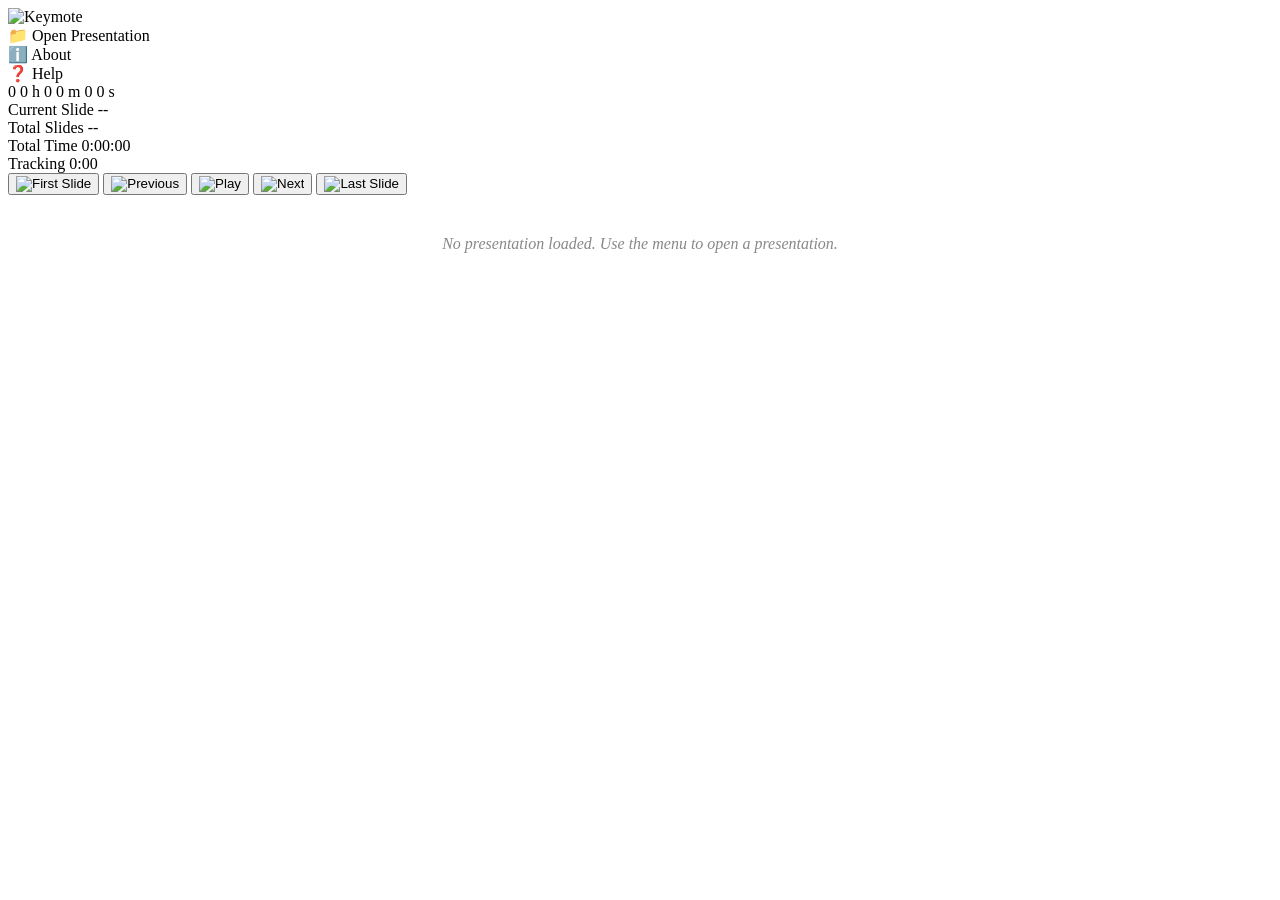
==== templates/index.html @ 112ab84f "Initial commit" ====
<!DOCTYPE html>
<html lang="en">
<head>
    <meta charset="UTF-8">
    <meta name="viewport" content="width=device-width, initial-scale=1.0">
    <title>Keymote Controller</title>
    <link rel="preconnect" href="https://fonts.googleapis.com">
    <link rel="preconnect" href="https://fonts.gstatic.com" crossorigin>
    <link href="https://fonts.googleapis.com/css2?family=Montserrat:wght@300;400;500;600;700&display=swap" rel="stylesheet">
    <link rel="stylesheet" href="static/css/styles.css">
    
    <!-- PWA Manifest -->
    <link rel="manifest" href="{{ url_for('static', filename='manifest.json') }}">
    
    <!-- iOS Safari PWA Meta Tags -->
    <meta name="apple-mobile-web-app-capable" content="yes">
    <meta name="apple-mobile-web-app-status-bar-style" content="black-translucent">
    <meta name="apple-mobile-web-app-title" content="Keymote">
    <meta name="theme-color" content="#FFD700">
    <meta name="msapplication-TileColor" content="#1a1a1a">
    
    <!-- iOS Safari PWA Icons -->
    <link rel="apple-touch-icon" sizes="152x152" href="static/images/icon-152x152.png">
    <link rel="apple-touch-icon" sizes="180x180" href="static/images/icon-180x180.png">
    <link rel="apple-touch-icon" sizes="167x167" href="static/images/icon-167x167.png">
    
    <!-- Favicon -->
    <link rel="icon" type="image/png" sizes="32x32" href="static/images/icon-32x32.png">
    <link rel="icon" type="image/png" sizes="16x16" href="static/images/icon-16x16.png">
</head>
<body>
    <div class="container">
        <!-- Header -->
        <header class="header">
            <div class="hamburger" id="hamburger-menu">
                <span></span>
                <span></span>
                <span></span>
            </div>
            <div class="logo">
                <img src="static/images/keymotelogo.png" alt="Keymote" />
            </div>
            
            <!-- Dropdown Menu -->
            <div class="dropdown-menu" id="dropdown-menu">
                <div class="menu-item" onclick="openPresentation()">
                    <span class="menu-icon">📁</span>
                    <span class="menu-text">Open Presentation</span>
                </div>
                <div class="menu-item" id="stop-presentation-menu" onclick="stopPresentationFromMenu()" style="display: none;">
                    <span class="menu-icon">🛑</span>
                    <span class="menu-text">Stop Presentation</span>
                </div>
                <div class="menu-item" onclick="showAbout()">
                    <span class="menu-icon">ℹ️</span>
                    <span class="menu-text">About</span>
                </div>
                <div class="menu-item" onclick="showHelp()">
                    <span class="menu-icon">❓</span>
                    <span class="menu-text">Help</span>
                </div>
            </div>
        </header>

        <!-- Main Time Display -->
        <div class="time-display">
            <div class="time-numbers">
                <div class="digit-grid">
                    <span class="time-digit gray" id="hours-tens">0</span>
                    <span class="time-digit gray" id="hours-ones">0</span>
                    <span class="time-label gray">h</span>
                    <span class="time-digit green" id="minutes-tens">0</span>
                    <span class="time-digit green" id="minutes-ones">0</span>
                    <span class="time-label green">m</span>
                    <span class="time-digit white" id="seconds-tens">0</span>
                    <span class="time-digit white" id="seconds-ones">0</span>
                    <span class="time-label white">s</span>
                </div>
            </div>
            <div class="time-info-section">
                <div class="time-info">
                    <span class="label yellow">Current Slide</span>
                    <span class="value white" id="current-slide-display">--</span>
                </div>
                <div class="time-info">
                    <span class="label yellow">Total Slides</span>
                    <span class="value white" id="total-slides-display">--</span>
                </div>
                <div class="time-info">
                    <span class="label yellow">Total Time</span>
                    <span class="value white" id="total-time-display">0:00:00</span>
                </div>
                <div class="time-info">
                    <span class="label yellow">Tracking</span>
                    <span class="value white" id="tracking-display">0:00</span>
                </div>
            </div>
        </div>

        <!-- Control Buttons -->
        <div class="controls">
            <button class="control-btn" id="start-btn" onclick="goToFirstSlide()">
                <img src="static/images/start.svg" alt="First Slide" />
            </button>
            <button class="control-btn" id="previous-btn" onclick="previousSlide()">
                <img src="static/images/previous.svg" alt="Previous" />
            </button>
            <button class="control-btn" id="play-pause-btn" onclick="togglePlayPause()">
                <img src="static/images/play.svg" alt="Play" id="play-pause-icon" />
            </button>
            <button class="control-btn" id="next-btn" onclick="nextSlide()">
                <img src="static/images/next.svg" alt="Next" />
            </button>
            <button class="control-btn" id="end-btn" onclick="goToLastSlide()">
                <img src="static/images/end.svg" alt="Last Slide" />
            </button>
        </div>

        <!-- Slide Progress Container -->
        <div class="slides-container" id="slides-container">
            <!-- Slides will be dynamically generated here -->
            <div class="no-presentation-message" id="no-presentation-message" style="text-align: center; padding: 40px; color: #888; font-style: italic;">
                No presentation loaded. Use the menu to open a presentation.
            </div>
        </div>
    </div>

    <!-- Socket.IO for real-time updates -->
    <script src="https://cdnjs.cloudflare.com/ajax/libs/socket.io/4.0.0/socket.io.js"></script>
    
    <script>
        // Global variables
        let currentSlideIndex = 1;
        let totalSlides = 0;
        let timingData = {};
        let socket = null;

        // Timer variables
        let timerInterval = null;
        let presentationStartTime = null;
        let totalElapsedSeconds = 0;
        let isPaused = false;
        let pauseStartTime = null;
        let totalPausedTime = 0;

        // API connection functions
        async function fetchCurrentSlide() {
            try {
                const response = await fetch('/current_slide_number');
                const data = await response.json();
                
                if (data.status === "success" && data.slideNumber !== null && data.slideNumber !== undefined) {
                    const newSlideIndex = parseInt(data.slideNumber);
                    const slideChanged = newSlideIndex !== currentSlideIndex;
                    
                    currentSlideIndex = newSlideIndex;
                    document.getElementById('current-slide-display').textContent = data.slideNumber;
                    updateCurrentSlideHighlight();
                    
                    // Scroll to current slide if it changed
                    if (slideChanged) {
                        scrollToCurrentSlide();
                    }
                } else {
                    // No presentation open - reset current slide
                    currentSlideIndex = 0;
                    document.getElementById('current-slide-display').textContent = '--';
                }
            } catch (error) {
                console.error('Error fetching current slide:', error);
                currentSlideIndex = 0;
                document.getElementById('current-slide-display').textContent = '--';
            }
        }

        async function fetchTotalSlides() {
            try {
                const response = await fetch('/total_slides');
                const data = await response.json();
                
                if (data.status === "success" && data.totalSlides !== null && data.totalSlides !== undefined) {
                    totalSlides = parseInt(data.totalSlides);
                    document.getElementById('total-slides-display').textContent = data.totalSlides;
                } else {
                    totalSlides = 0;
                    document.getElementById('total-slides-display').textContent = '--';
                }
                
                // Update menu visibility whenever total slides changes
                updateMenuVisibility();
            } catch (error) {
                console.error('Error fetching total slides:', error);
                totalSlides = 0;
                document.getElementById('total-slides-display').textContent = '--';
                updateMenuVisibility();
            }
        }

        // Update both slide numbers
        async function updateSlideInfo() {
            await Promise.all([
                fetchCurrentSlide(),
                fetchTotalSlides()
            ]);
        }

        // Reset timer display to 00:00:00
        function resetTimerDisplay() {
            // Reset large digit display
            document.getElementById('hours-tens').textContent = '0';
            document.getElementById('hours-ones').textContent = '0';
            document.getElementById('minutes-tens').textContent = '0';
            document.getElementById('minutes-ones').textContent = '0';
            document.getElementById('seconds-tens').textContent = '0';
            document.getElementById('seconds-ones').textContent = '0';
            
            // Reset time info displays
            document.getElementById('total-time-display').textContent = '0:00:00';
            document.getElementById('tracking-display').textContent = '0:00';
        }

        // Clear slides display
        function clearSlides() {
            const container = document.getElementById('slides-container');
            container.innerHTML = '<div class="no-presentation-message" id="no-presentation-message" style="text-align: center; padding: 40px; color: #888; font-style: italic;">No presentation loaded. Use the menu to open a presentation.</div>';
            
            // Update menu visibility after clearing slides
            updateMenuVisibility();
        }

        // Generate slide elements dynamically
        function generateSlides(slideCount, timings = {}) {
            const container = document.getElementById('slides-container');
            const noMessageElement = document.getElementById('no-presentation-message');
            
            // Remove "no presentation" message
            if (noMessageElement) {
                noMessageElement.remove();
            }
            
            // Clear existing slides
            container.innerHTML = '';
            
            for (let i = 1; i <= slideCount; i++) {
                const slideElement = document.createElement('div');
                slideElement.className = 'slide-progress editable-slide';
                slideElement.id = `slide-${i}`;
                
                // Get timing for this slide (default to 1:00 if not available)
                const slideTimingSeconds = timings[i] || 60;
                const minutes = Math.floor(slideTimingSeconds / 60);
                const seconds = slideTimingSeconds % 60;
                const timeDisplay = `${minutes}:${seconds.toString().padStart(2, '0')}`;
                
                slideElement.innerHTML = `
                    <span class="slide-label">Slide: <span class="slide-number">${i}</span></span>
                    <span class="progress-time editable-time" data-original="${timeDisplay}">${timeDisplay}</span>
                    <button class="edit-icon" onclick="editTime('slide-${i}')">
                        <svg width="20" height="20" viewBox="0 0 24 24" fill="none">
                            <path d="M11 4H4C2.89543 4 2 4.89543 2 6V18C2 19.1046 2.89543 20 4 20H16C17.1046 20 18 19.1046 18 18V11M18.5 2.5C19.3284 1.67157 20.6716 1.67157 21.5 2.5C22.3284 3.32843 22.3284 4.67157 21.5 5.5L12 15L8 16L9 12L18.5 2.5Z" stroke="currentColor" stroke-width="2" stroke-linecap="round" stroke-linejoin="round"/>
                        </svg>
                    </button>
                `;
                
                // Add click handler for navigation to slide
                slideElement.addEventListener('click', function(event) {
                    // Don't trigger navigation if clicking on the edit button
                    if (event.target.closest('.edit-icon')) {
                        return;
                    }
                    
                    // Don't trigger navigation if currently editing time
                    if (slideElement.classList.contains('editing')) {
                        return;
                    }
                    
                    navigateToSlide(i);
                });
                
                // Add cursor pointer style for clickable slides
                slideElement.style.cursor = 'pointer';
                
                container.appendChild(slideElement);
            }
            
            // Update current slide highlight
            updateCurrentSlideHighlight();
            
            // Update menu visibility after generating slides
            updateMenuVisibility();
        }

        // Update current slide highlighting
        function updateCurrentSlideHighlight() {
            // Remove current highlighting
            document.querySelectorAll('.slide-progress').forEach(slide => {
                slide.classList.remove('current-slide');
                const slideNumber = slide.querySelector('.slide-number');
                if (slideNumber) {
                    slideNumber.classList.remove('yellow');
                }
            });
            
            // Add highlighting to current slide
            const currentSlideElement = document.getElementById(`slide-${currentSlideIndex}`);
            if (currentSlideElement) {
                currentSlideElement.classList.add('current-slide');
                const slideNumber = currentSlideElement.querySelector('.slide-number');
                if (slideNumber) {
                    slideNumber.classList.add('yellow');
                }
            }
        }

        // Scroll the current slide to the top of the slides container
        function scrollToCurrentSlide() {
            const currentSlideElement = document.getElementById(`slide-${currentSlideIndex}`);
            const slidesContainer = document.getElementById('slides-container');
            
            if (slidesContainer && currentSlideElement) {
                // Add a small offset so the slide isn't right at the edge
                const topOffset = 8;
                
                // Calculate position using getBoundingClientRect for accurate positioning
                const containerRect = slidesContainer.getBoundingClientRect();
                const slideRect = currentSlideElement.getBoundingClientRect();
                
                // Calculate how far the slide is from the top of the container
                const currentScrollTop = slidesContainer.scrollTop;
                const slideRelativeTop = slideRect.top - containerRect.top;
                
                // Calculate target scroll position to move slide to top of container
                const targetScrollTop = currentScrollTop + slideRelativeTop - topOffset;
                
                // Scroll to position the current slide at the top
                slidesContainer.scrollTo({
                    top: Math.max(0, targetScrollTop),
                    behavior: 'smooth'
                });
                
                console.log(`📜 Scrolled to slide ${currentSlideIndex}:`, {
                    slideId: currentSlideElement.id,
                    currentScrollTop: currentScrollTop,
                    slideRelativeTop: slideRelativeTop,
                    targetScrollTop: targetScrollTop,
                    finalPosition: Math.max(0, targetScrollTop)
                });
            }
        }

        // Load timing file and generate slides
        async function loadTimingFileAndUpdateTotal() {
            try {
                // First, load the slide timings
                const timingResponse = await fetch('/slide_timings/load', {
                    method: 'POST'
                });
                const timingData = await timingResponse.json();
                
                if (timingData.status === 'success') {
                    // Store timing data globally
                    window.timingData = timingData.plannedTimings || {};
                    
                    if (timingData.totalPlannedTime) {
                        // Convert seconds to hours:minutes:seconds format
                        const totalSeconds = timingData.totalPlannedTime;
                        const hours = Math.floor(totalSeconds / 3600);
                        const minutes = Math.floor((totalSeconds % 3600) / 60);
                        const seconds = Math.floor(totalSeconds % 60);
                        
                        const formattedTime = `${hours}:${minutes.toString().padStart(2, '0')}:${seconds.toString().padStart(2, '0')}`;
                        document.getElementById('total-time-display').textContent = formattedTime;
                        
                        console.log(`✅ Loaded timing for ${Object.keys(timingData.plannedTimings || {}).length} slides, total time: ${formattedTime}`);
                    }
                    
                    // If we have slides and timing data, generate slides
                    if (totalSlides > 0) {
                        generateSlides(totalSlides, timingData.plannedTimings || {});
                    }
                } else {
                    console.log('⚠️ No timing data available or error loading timings');
                    document.getElementById('total-time-display').textContent = '0:00:00';
                    window.timingData = {};
                    
                    // If we have slides but no timing data, still generate slides with defaults
                    if (totalSlides > 0) {
                        generateSlides(totalSlides, {});
                    }
                }
            } catch (error) {
                console.error('Error loading timing file:', error);
                document.getElementById('total-time-display').textContent = '0:00:00';
                window.timingData = {};
                
                // If we have slides but timing loading failed, still generate slides
                if (totalSlides > 0) {
                    generateSlides(totalSlides, {});
                }
            }
        }

        // Check if we just returned from opening a presentation
        function checkForNewPresentation() {
            // Check if there's a flag indicating we just opened a presentation
            const urlParams = new URLSearchParams(window.location.search);
            if (urlParams.get('presentation_opened') === 'true') {
                // Reset timer when opening a new presentation
                resetTimer();
                
                // Update slide info and load timing file
                setTimeout(async () => {
                    await updateSlideInfo();
                    await loadTimingFileAndUpdateTotal();
                }, 1000); // Small delay to ensure backend has processed the file
                
                // Remove the parameter from URL without refreshing
                const url = new URL(window.location);
                url.searchParams.delete('presentation_opened');
                window.history.replaceState({}, document.title, url);
            }
        }

        // Hamburger menu functionality
        function toggleMenu() {
            const hamburger = document.getElementById('hamburger-menu');
            const dropdown = document.getElementById('dropdown-menu');
            
            hamburger.classList.toggle('active');
            dropdown.classList.toggle('show');
        }

        // Close menu when clicking outside
        document.addEventListener('click', function(event) {
            const hamburger = document.getElementById('hamburger-menu');
            const dropdown = document.getElementById('dropdown-menu');
            
            if (!hamburger.contains(event.target) && !dropdown.contains(event.target)) {
                hamburger.classList.remove('active');
                dropdown.classList.remove('show');
            }
        });

        // Menu item functions
        function openPresentation() {
            // Close the hamburger menu
            toggleMenu();
            
            // Navigate to the open presentation page
            window.location.href = '/open-presentation';
        }

        async function stopPresentationFromMenu() {
            // Close the hamburger menu
            toggleMenu();
            
            try {
                console.log('🛑 Stopping presentation...');
                await stopPresentation();
                console.log('✅ Presentation stopped from menu');
            } catch (error) {
                console.error('❌ Error stopping presentation from menu:', error);
                alert('Error stopping presentation. Make sure Keynote is running.');
            }
        }

        function showAbout() {
            alert('About Keymote Controller\n\nVersion 1.0\n\nA professional presentation timing and control interface for Keynote presentations.\n\nFeatures:\n• Real-time slide tracking\n• Presentation timing\n• Remote control capabilities\n• Custom slide timing\n• Professional design');
            toggleMenu();
        }

        function showHelp() {
            alert('Keymote Controller Help\n\nHow to use:\n\n1. Open Presentation: Use the menu to select your Keynote file\n2. Current/Total Slides: Shows live slide information\n3. Control Buttons: Navigate through your presentation\n4. Timing: Track your presentation progress\n5. Slide List: View and edit individual slide timings\n6. Click Slides: Click any slide label to jump directly to that slide\n\nTip: Make sure Keynote is running and a presentation is open for live tracking to work.');
            toggleMenu();
        }

        // Update menu visibility based on presentation state
        function updateMenuVisibility() {
            const stopPresentationMenu = document.getElementById('stop-presentation-menu');
            if (stopPresentationMenu) {
                // Show "Stop Presentation" only when presentation is actively running
                if (isPresentationMode && isPlaying) {
                    stopPresentationMenu.style.display = 'block';
                } else {
                    stopPresentationMenu.style.display = 'none';
                }
            }
        }

        // Add functions to window for debugging from browser console
        window.timerDebug = {
            startTimer: startTimer,
            stopTimer: stopTimer,
            resetTimer: resetTimer,
            getTimerState: function() {
                return {
                    timerInterval: !!timerInterval,
                    presentationStartTime: presentationStartTime,
                    totalElapsedSeconds: totalElapsedSeconds,
                    isPaused: isPaused,
                    pauseStartTime: pauseStartTime,
                    totalPausedTime: totalPausedTime,
                    isPresentationMode: isPresentationMode,
                    isPlaying: isPlaying
                };
            }
        };

        // Initialize on page load
        document.addEventListener('DOMContentLoaded', async function() {
            // Initialize UI state
            updatePlayPauseButton();
            
            // Initialize WebSocket connection for real-time updates
            initializeWebSocket();
            
            // Check if we returned from opening a presentation
            checkForNewPresentation();
            
            // Get slide info first
            await updateSlideInfo();
            
            // If we have slides, generate them
            if (totalSlides > 0) {
                await loadTimingFileAndUpdateTotal();
            } else {
                // No presentation loaded, show message
                clearSlides();
            }
            
            // Update every 2 seconds
            setInterval(async () => {
                const oldTotalSlides = totalSlides;
                const oldCurrentSlide = currentSlideIndex;
                await updateSlideInfo();
                
                // Check if presentation was closed (no slides detected)
                if (totalSlides === 0 && (oldTotalSlides > 0 || oldCurrentSlide > 0)) {
                    console.log('📄 Presentation closed detected via polling - resetting UI');
                    
                    // Reset all displays when presentation is closed
                    resetTimer();
                    document.getElementById('total-time-display').textContent = '0:00:00';
                    document.getElementById('tracking-display').textContent = '0:00';
                    
                    // Reset presentation state
                    isPresentationMode = false;
                    isPlaying = false;
                    updatePlayPauseButton();
                    
                    // Clear timing data
                    window.timingData = {};
                    
                    // Clear slides
                    clearSlides();
                }
                // If slide count changed and we have slides, regenerate them
                else if (totalSlides !== oldTotalSlides) {
                    if (totalSlides > 0) {
                        await loadTimingFileAndUpdateTotal();
                    } else {
                        clearSlides();
                        // Also reset Total Time when clearing slides
                        document.getElementById('total-time-display').textContent = '0:00:00';
                        window.timingData = {};
                    }
                }
            }, 2000);
            
            // Add hamburger menu click listener
            document.getElementById('hamburger-menu').addEventListener('click', toggleMenu);
        });

        // Cleanup timer on page unload
        window.addEventListener('beforeunload', function() {
            if (timerInterval) {
                clearInterval(timerInterval);
            }
        });

        // Global state tracking
        let isPresentationMode = false;
        let isPlaying = false;

        // Control button functions
        async function goToFirstSlide() {
            try {
                console.log('⏮️ Going to first slide...');
                const response = await fetch('/goto_slide/1');
                const data = await response.json();
                
                if (data.status === 'success') {
                    console.log('✅ Moved to first slide');
                    // Update will happen automatically via monitoring
                } else {
                    console.error('❌ Failed to go to first slide:', data.message);
                    alert('Failed to go to first slide: ' + (data.message || 'Unknown error'));
                }
            } catch (error) {
                console.error('❌ Error going to first slide:', error);
                alert('Error going to first slide. Make sure Keynote is running.');
            }
        }

        async function goToLastSlide() {
            try {
                console.log('⏭️ Going to last slide...');
                
                // First get the total number of slides
                const totalSlidesResponse = await fetch('/total_slides');
                const totalSlidesData = await totalSlidesResponse.json();
                
                if (totalSlidesData.status !== 'success' || !totalSlidesData.totalSlides) {
                    alert('Could not determine total slides. Make sure a presentation is open.');
                    return;
                }
                
                const lastSlideNumber = totalSlidesData.totalSlides;
                
                // Now go to the last slide
                const response = await fetch(`/goto_slide/${lastSlideNumber}`);
                const data = await response.json();
                
                if (data.status === 'success') {
                    console.log(`✅ Moved to last slide (${lastSlideNumber})`);
                    // Update will happen automatically via monitoring
                } else {
                    console.error('❌ Failed to go to last slide:', data.message);
                    alert('Failed to go to last slide: ' + (data.message || 'Unknown error'));
                }
            } catch (error) {
                console.error('❌ Error going to last slide:', error);
                alert('Error going to last slide. Make sure Keynote is running.');
            }
        }

        // Navigate to a specific slide by clicking on slide label
        async function navigateToSlide(slideNumber) {
            try {
                console.log(`🎯 Navigating to slide ${slideNumber}...`);
                
                // Visual feedback - add a temporary class to show the slide is being selected
                const slideElement = document.getElementById(`slide-${slideNumber}`);
                if (slideElement) {
                    slideElement.classList.add('navigating');
                }
                
                const response = await fetch(`/goto_slide/${slideNumber}`);
                const data = await response.json();
                
                                    if (data.status === 'success') {
                        console.log(`✅ Successfully navigated to slide ${slideNumber}: ${data.message}`);
                        // Update will happen automatically via monitoring/WebSocket
                    } else {
                    console.error(`❌ Failed to navigate to slide ${slideNumber}:`, data.message);
                    alert(`Failed to navigate to slide ${slideNumber}: ` + (data.message || 'Unknown error'));
                }
            } catch (error) {
                console.error(`❌ Error navigating to slide ${slideNumber}:`, error);
                alert(`Error navigating to slide ${slideNumber}. Make sure Keynote is running.`);
            } finally {
                // Remove visual feedback after a short delay
                setTimeout(() => {
                    const slideElement = document.getElementById(`slide-${slideNumber}`);
                    if (slideElement) {
                        slideElement.classList.remove('navigating');
                    }
                }, 500);
            }
        }

        async function nextSlide() {
            try {
                console.log('➡️ Moving to next slide...');
                
                // Check if we know the current slide and total slides
                if (currentSlideIndex >= 1 && totalSlides >= 1) {
                    const nextSlideNumber = currentSlideIndex + 1;
                    
                    // Check if we're already at the last slide
                    if (nextSlideNumber > totalSlides) {
                        console.log('⚠️ Already at the last slide');
                        alert(`Already at the last slide (${totalSlides})`);
                        return;
                    }
                    
                    // Use goto_slide for better control and error handling
                    const response = await fetch(`/goto_slide/${nextSlideNumber}`);
                    const data = await response.json();
                    
                    if (data.status === 'success') {
                        console.log(`✅ Moved to next slide (${nextSlideNumber}): ${data.message}`);
                        // Update will happen automatically via monitoring
                    } else {
                        console.error('❌ Failed to move to next slide:', data.message);
                        alert('Failed to move to next slide: ' + (data.message || 'Unknown error'));
                    }
                } else {
                    // Fallback to the original next_slide endpoint if we don't have slide info
                    console.log('Using fallback next_slide endpoint...');
                    const response = await fetch('/next_slide');
                    const data = await response.json();
                    
                    if (data.status === 'success') {
                        console.log('✅ Moved to next slide');
                        // Update will happen automatically via monitoring
                    } else {
                        console.error('❌ Failed to move to next slide:', data.message);
                        alert('Failed to move to next slide: ' + (data.message || 'Unknown error'));
                    }
                }
            } catch (error) {
                console.error('❌ Error moving to next slide:', error);
                alert('Error moving to next slide. Make sure Keynote is running.');
            }
        }

        async function previousSlide() {
            try {
                console.log('⬅️ Moving to previous slide...');
                
                // Check if we know the current slide and total slides
                if (currentSlideIndex >= 1 && totalSlides >= 1) {
                    const previousSlideNumber = currentSlideIndex - 1;
                    
                    // Check if we're already at the first slide
                    if (previousSlideNumber < 1) {
                        console.log('⚠️ Already at the first slide');
                        alert('Already at the first slide (1)');
                        return;
                    }
                    
                    // Use goto_slide for better control and error handling
                    const response = await fetch(`/goto_slide/${previousSlideNumber}`);
                    const data = await response.json();
                    
                    if (data.status === 'success') {
                        console.log(`✅ Moved to previous slide (${previousSlideNumber}): ${data.message}`);
                        // Update will happen automatically via monitoring
                    } else {
                        console.error('❌ Failed to move to previous slide:', data.message);
                        alert('Failed to move to previous slide: ' + (data.message || 'Unknown error'));
                    }
                } else {
                    // Fallback to the original previous_slide endpoint if we don't have slide info
                    console.log('Using fallback previous_slide endpoint...');
                    const response = await fetch('/previous_slide');
                    const data = await response.json();
                    
                    if (data.status === 'success') {
                        console.log('✅ Moved to previous slide');
                        // Update will happen automatically via monitoring
                    } else {
                        console.error('❌ Failed to move to previous slide:', data.message);
                        alert('Failed to move to previous slide: ' + (data.message || 'Unknown error'));
                    }
                }
            } catch (error) {
                console.error('❌ Error moving to previous slide:', error);
                alert('Error moving to previous slide. Make sure Keynote is running.');
            }
        }

        async function startPresentation() {
            try {
                console.log('🎬 Starting presentation...');
                const response = await fetch('/start_presentation');
                const data = await response.json();
                
                if (data.status === 'success') {
                    isPresentationMode = true;
                    isPlaying = true;
                    updatePlayPauseButton();
                    updateMenuVisibility();
                    
                    // Start the timer
                    startTimer();
                    
                    console.log('✅ Presentation started successfully');
                    
                    // Refresh slide info after starting
                    await updateSlideInfo();
                } else {
                    console.error('❌ Failed to start presentation:', data.message);
                    alert('Failed to start presentation: ' + (data.message || 'Unknown error'));
                }
            } catch (error) {
                console.error('❌ Error starting presentation:', error);
                alert('Error starting presentation. Make sure Keynote is running.');
            }
        }

        async function stopPresentation() {
            try {
                console.log('🛑 Stopping presentation...');
                const response = await fetch('/stop_presentation');
                const data = await response.json();
                
                if (data.status === 'success') {
                    isPresentationMode = false;
                    isPlaying = false;
                    updatePlayPauseButton();
                    updateMenuVisibility();
                    
                    // Stop/pause the timer
                    stopTimer();
                    
                    console.log('✅ Presentation stopped successfully');
                    
                    // Refresh slide info after stopping
                    await updateSlideInfo();
                } else {
                    console.error('❌ Failed to stop presentation:', data.message);
                    alert('Failed to stop presentation: ' + (data.message || 'Unknown error'));
                }
            } catch (error) {
                console.error('❌ Error stopping presentation:', error);
                alert('Error stopping presentation. Make sure Keynote is running.');
            }
        }

        async function togglePlayPause() {
            if (!isPresentationMode) {
                // If not in presentation mode, start it
                await startPresentation();
            } else {
                // In presentation mode, toggle play/pause
                if (isPlaying) {
                    // Currently playing, so pause (stop)
                    await stopPresentation();
                } else {
                    // Currently paused, so play (start)
                    await startPresentation();
                }
            }
        }

        function updatePlayPauseButton() {
            const playPauseIcon = document.getElementById('play-pause-icon');
            const playPauseBtn = document.getElementById('play-pause-btn');
            
            if (isPresentationMode && isPlaying) {
                // Show pause icon when presentation is playing
                playPauseIcon.src = 'static/images/pause.svg';
                playPauseIcon.alt = 'Pause';
                playPauseBtn.title = 'Pause Presentation';
            } else {
                // Show play icon when not playing or not in presentation mode
                playPauseIcon.src = 'static/images/play.svg';
                playPauseIcon.alt = 'Play';
                playPauseBtn.title = 'Start Presentation';
            }
        }

        // WebSocket initialization and event handlers
        function initializeWebSocket() {
            try {
                socket = io();
                
                socket.on('connect', function() {
                    console.log('🔗 Connected to WebSocket server');
                });
                
                socket.on('disconnect', function() {
                    console.log('🔌 Disconnected from WebSocket server');
                });
                
                socket.on('connect_error', function(error) {
                    console.error('❌ WebSocket connection error:', error);
                });
                
                socket.on('slide_changed', function(data) {
                    console.log('📍 Slide changed event:', data);
                    const oldSlideIndex = currentSlideIndex;
                    
                    currentSlideIndex = data.slideNumber;
                    totalSlides = data.totalSlides;
                    
                    // Update UI
                    document.getElementById('current-slide-display').textContent = data.slideNumber;
                    document.getElementById('total-slides-display').textContent = data.totalSlides;
                    updateCurrentSlideHighlight();
                    
                    // Update tracking display if timer is running
                    if (presentationStartTime) {
                        updateTrackingDisplay();
                    }
                    
                    // Scroll to current slide if it actually changed
                    if (oldSlideIndex !== currentSlideIndex) {
                        scrollToCurrentSlide();
                    }
                    
                    // Update presentation state if provided
                    if (data.presentationRunning !== undefined) {
                        isPresentationMode = data.presentationRunning;
                        isPlaying = data.presentationRunning;
                        updatePlayPauseButton();
                    }
                });
                
                socket.on('presentation_started', function(data) {
                    console.log('🎬 Presentation started event:', data);
                    isPresentationMode = true;
                    isPlaying = true;
                    updatePlayPauseButton();
                    updateMenuVisibility();
                    
                    // Start the timer
                    startTimer();
                    
                    // Update current slide if provided
                    if (data.currentSlide) {
                        const oldSlideIndex = currentSlideIndex;
                        currentSlideIndex = data.currentSlide;
                        document.getElementById('current-slide-display').textContent = data.currentSlide;
                        updateCurrentSlideHighlight();
                        
                        // Scroll to current slide if it changed
                        if (oldSlideIndex !== currentSlideIndex) {
                            scrollToCurrentSlide();
                        }
                    }
                });
                
                socket.on('presentation_stopped', function(data) {
                    console.log('🛑 Presentation stopped event:', data);
                    isPresentationMode = false;
                    isPlaying = false;
                    updatePlayPauseButton();
                    updateMenuVisibility();
                    
                    // Stop/pause the timer
                    stopTimer();
                });
                
                socket.on('presentation_closed', function(data) {
                    console.log('📄 Presentation closed event:', data);
                    
                    // Reset presentation state
                    isPresentationMode = false;
                    isPlaying = false;
                    updatePlayPauseButton();
                    
                    // Reset timer and display
                    resetTimer();
                    
                    // Reset slide displays
                    currentSlideIndex = 1;
                    totalSlides = 0;
                    document.getElementById('current-slide-display').textContent = '--';
                    document.getElementById('total-slides-display').textContent = '--';
                    document.getElementById('total-time-display').textContent = '0:00:00'; // Reset Total Time
                    
                    // Clear timing data
                    window.timingData = {};
                    
                    // Clear slides and show no presentation message
                    clearSlides();
                    
                    // Update menu visibility
                    updateMenuVisibility();
                    
                    console.log('✅ UI reset for closed presentation - Total Time set to 0:00:00');
                });
                
                socket.on('monitoring_status', function(data) {
                    console.log('📡 Monitoring status:', data);
                });
                
                // Request to start monitoring when connected
                socket.emit('start_monitoring');
                
            } catch (error) {
                console.error('❌ Failed to initialize WebSocket:', error);
            }
        }

        function editTime(slideId) {
            const slideElement = document.getElementById(slideId);
            const timeElement = slideElement.querySelector('.editable-time');
            const currentTime = timeElement.textContent;
            
            // Add editing class to slide
            slideElement.classList.add('editing');
            
            // Create input element
            const input = document.createElement('input');
            input.type = 'text';
            input.className = 'time-input';
            input.value = currentTime;
            input.maxLength = 5; // For format like "12:34"
            
            // Replace time text with input
            timeElement.style.display = 'none';
            timeElement.parentNode.insertBefore(input, timeElement.nextSibling);
            
            // Focus and select the input
            input.focus();
            input.select();
            
            // Flag to prevent multiple cleanup calls
            let isCleanedUp = false;
            
            // Handle saving the value
            async function saveTime() {
                // Prevent multiple save calls
                if (isCleanedUp) return;
                
                const newTime = input.value.trim();
                const originalTime = timeElement.getAttribute('data-original');
                
                // Basic validation for time format (MM:SS or M:SS)
                if (!newTime.match(/^\d{1,2}:\d{2}$/)) {
                    // Revert to original value if invalid format
                    console.warn('Invalid time format:', newTime);
                    input.value = originalTime;
                    cleanupEdit();
                    return;
                }
                
                // Extract slide number from slideId (format: "slide-N")
                const slideNumber = parseInt(slideId.replace('slide-', ''));
                if (isNaN(slideNumber)) {
                    console.error('Could not parse slide number from:', slideId);
                    cleanupEdit();
                    return;
                }
                
                // Convert time format MM:SS to seconds
                const [minutes, seconds] = newTime.split(':').map(num => parseInt(num));
                const totalSeconds = minutes * 60 + seconds;
                
                // Check if time actually changed
                const [origMinutes, origSeconds] = originalTime.split(':').map(num => parseInt(num));
                const originalTotalSeconds = origMinutes * 60 + origSeconds;
                
                if (totalSeconds === originalTotalSeconds) {
                    // No change, just cleanup
                    cleanupEdit();
                    return;
                }
                
                try {
                    // Call backend API to save the timing
                    const response = await fetch(`/slide_timings/update/${slideNumber}`, {
                        method: 'PUT',
                        headers: {
                            'Content-Type': 'application/json',
                        },
                        body: JSON.stringify({
                            plannedTime: totalSeconds
                        })
                    });
                    
                    const result = await response.json();
                    
                    if (result.status === 'success') {
                        // Update display with new time
                        timeElement.textContent = newTime;
                        timeElement.setAttribute('data-original', newTime);
                        
                        // Update global timing data
                        if (window.timingData) {
                            window.timingData[slideNumber] = totalSeconds;
                        }
                        
                        // Update total time display if available
                        if (result.totalPlannedTime) {
                            const totalSeconds = result.totalPlannedTime;
                            const hours = Math.floor(totalSeconds / 3600);
                            const minutes = Math.floor((totalSeconds % 3600) / 60);
                            const seconds = Math.floor(totalSeconds % 60);
                            
                            const formattedTime = `${hours}:${minutes.toString().padStart(2, '0')}:${seconds.toString().padStart(2, '0')}`;
                            document.getElementById('total-time-display').textContent = formattedTime;
                        }
                        
                        console.log(`✅ Updated slide ${slideNumber} timing to ${newTime} (${totalSeconds}s)`);
                        
                        // Show success feedback briefly
                        slideElement.classList.add('timing-updated');
                        setTimeout(() => {
                            slideElement.classList.remove('timing-updated');
                        }, 1000);
                        
                    } else {
                        console.error('Failed to update timing:', result.message);
                        alert(`Error saving timing: ${result.message}`);
                        // Revert to original value
                        input.value = originalTime;
                    }
                } catch (error) {
                    console.error('Error updating slide timing:', error);
                    alert('Error saving timing. Please try again.');
                    // Revert to original value
                    input.value = originalTime;
                }
                
                cleanupEdit();
            }
            
            // Cancel edit without saving
            function cancelEdit() {
                if (isCleanedUp) return;
                
                // Revert to original value and cancel
                input.value = timeElement.getAttribute('data-original');
                cleanupEdit();
            }
            
            // Clean up function to safely remove elements and reset state
            function cleanupEdit() {
                // Prevent multiple cleanup calls
                if (isCleanedUp) return;
                isCleanedUp = true;
                
                // Remove event listeners first to prevent further calls
                try {
                    input.removeEventListener('blur', saveTime);
                    input.removeEventListener('keydown', handleKeydown);
                } catch (e) {
                    // Event listeners might already be removed
                }
                
                // Safely remove input element
                try {
                    // Check if input still exists in the DOM
                    if (input && document.contains(input)) {
                        if (input.parentNode) {
                            input.parentNode.removeChild(input);
                        }
                    }
                } catch (e) {
                    // Element might already be removed, which is fine
                    console.debug('Input element cleanup handled gracefully:', e.message);
                }
                
                // Restore time element display
                if (timeElement) {
                    timeElement.style.display = '';
                }
                
                // Remove editing class
                if (slideElement) {
                    slideElement.classList.remove('editing');
                }
            }
            
            // Separate keydown handler so we can remove it properly
            function handleKeydown(e) {
                if (e.key === 'Enter') {
                    e.preventDefault();
                    saveTime();
                } else if (e.key === 'Escape') {
                    e.preventDefault();
                    cancelEdit();
                }
            }
            
            // Add event listeners
            input.addEventListener('keydown', handleKeydown);
            input.addEventListener('blur', saveTime);
        }

        // Timer functions
        function startTimer() {
            if (timerInterval) {
                clearInterval(timerInterval);
            }
            
            // If this is a fresh start (not resuming from pause)
            if (!presentationStartTime) {
                presentationStartTime = Date.now();
                totalElapsedSeconds = 0;
                totalPausedTime = 0;
            } else if (isPaused && pauseStartTime) {
                // If resuming from pause, add the paused time to total
                totalPausedTime += Date.now() - pauseStartTime;
                pauseStartTime = null;
            }
            
            isPaused = false;
            
            // Update the timer every second
            timerInterval = setInterval(updateTimerDisplay, 1000);
            
            // Update immediately
            updateTimerDisplay();
            
            console.log('⏱️ Timer started');
        }

        function stopTimer() {
            if (timerInterval) {
                clearInterval(timerInterval);
                timerInterval = null;
            }
            
            if (!isPaused && presentationStartTime) {
                pauseStartTime = Date.now();
                isPaused = true;
            }
            
            console.log('⏸️ Timer paused');
        }

        function resetTimer() {
            if (timerInterval) {
                clearInterval(timerInterval);
                timerInterval = null;
            }
            
            presentationStartTime = null;
            totalElapsedSeconds = 0;
            isPaused = false;
            pauseStartTime = null;
            totalPausedTime = 0;
            
            resetTimerDisplay();
            console.log('🔄 Timer reset');
        }

        function updateTimerDisplay() {
            if (!presentationStartTime) {
                return;
            }
            
            // Calculate total elapsed time in seconds
            const currentTime = Date.now();
            const totalElapsedMs = currentTime - presentationStartTime - totalPausedTime;
            totalElapsedSeconds = Math.floor(totalElapsedMs / 1000);
            
            // Convert to hours, minutes, seconds
            const hours = Math.floor(totalElapsedSeconds / 3600);
            const minutes = Math.floor((totalElapsedSeconds % 3600) / 60);
            const seconds = totalElapsedSeconds % 60;
            
            // Update large digit display
            updateDigitDisplay('hours', hours);
            updateDigitDisplay('minutes', minutes);
            updateDigitDisplay('seconds', seconds);
            
            // Update tracking display (difference from planned time)
            updateTrackingDisplay();
        }

        function updateDigitDisplay(unit, value) {
            const tens = Math.floor(value / 10);
            const ones = value % 10;
            
            const tensElement = document.getElementById(`${unit}-tens`);
            const onesElement = document.getElementById(`${unit}-ones`);
            
            if (tensElement) tensElement.textContent = tens.toString();
            if (onesElement) onesElement.textContent = ones.toString();
            
            // Update colors based on time progression
            updateDigitColors(unit, value);
        }

        function getTrackingStatus() {
            if (!window.timingData || !currentSlideIndex) {
                return 'on_time'; // Default to green if no tracking data
            }
            
            // Calculate expected time up to START of current slide
            let expectedTimeSeconds = 0;
            for (let i = 1; i < currentSlideIndex; i++) {
                expectedTimeSeconds += window.timingData[i] || 60; // Default 1 minute if no timing
            }
            
            // Calculate difference (positive = ahead, negative = behind)
            const differenceSeconds = expectedTimeSeconds - totalElapsedSeconds;
            
            // Determine tracking status
            if (differenceSeconds >= -60) {
                return 'on_time'; // Green - Less than 60 seconds behind, or ahead
            } else if (differenceSeconds >= -120) {
                return 'losing_progress'; // Orange - 60 seconds to 2 minutes behind
            } else {
                return 'off_track'; // Red - More than 2 minutes behind
            }
        }

        function updateDigitColors(unit, value) {
            const tensElement = document.getElementById(`${unit}-tens`);
            const onesElement = document.getElementById(`${unit}-ones`);
            
            if (!tensElement || !onesElement) return;
            
            // Remove existing color classes
            ['gray', 'green', 'white', 'yellow', 'red'].forEach(color => {
                tensElement.classList.remove(color);
                onesElement.classList.remove(color);
            });
            
            // Color logic based on time progression
            if (unit === 'hours') {
                if (value === 0) {
                    tensElement.classList.add('gray');
                    onesElement.classList.add('gray');
                } else {
                    tensElement.classList.add('red');
                    onesElement.classList.add('red');
                }
            } else if (unit === 'minutes') {
                // Use tracking status for minute colors
                const trackingStatus = getTrackingStatus();
                if (trackingStatus === 'on_time') {
                    tensElement.classList.add('green');
                    onesElement.classList.add('green');
                } else if (trackingStatus === 'losing_progress') {
                    tensElement.classList.add('yellow');
                    onesElement.classList.add('yellow');
                } else { // off_track
                    tensElement.classList.add('red');
                    onesElement.classList.add('red');
                }
            } else if (unit === 'seconds') {
                tensElement.classList.add('white');
                onesElement.classList.add('white');
            }
            
            // Update corresponding labels
            updateLabelColors(unit, value);
        }

        function updateLabelColors(unit, value) {
            // Find the label element (it's the third element in each group)
            const labelElements = document.querySelectorAll('.time-label');
            let labelElement = null;
            
            if (unit === 'hours' && labelElements[0]) {
                labelElement = labelElements[0]; // h label
            } else if (unit === 'minutes' && labelElements[1]) {
                labelElement = labelElements[1]; // m label
            } else if (unit === 'seconds' && labelElements[2]) {
                labelElement = labelElements[2]; // s label
            }
            
            if (!labelElement) return;
            
            // Remove existing color classes
            ['gray', 'green', 'white', 'yellow', 'red'].forEach(color => {
                labelElement.classList.remove(color);
            });
            
            // Apply same color logic as digits
            if (unit === 'hours') {
                if (value === 0) {
                    labelElement.classList.add('gray');
                } else {
                    labelElement.classList.add('red');
                }
            } else if (unit === 'minutes') {
                // Use tracking status for minute label colors
                const trackingStatus = getTrackingStatus();
                if (trackingStatus === 'on_time') {
                    labelElement.classList.add('green');
                } else if (trackingStatus === 'losing_progress') {
                    labelElement.classList.add('yellow');
                } else { // off_track
                    labelElement.classList.add('red');
                }
            } else if (unit === 'seconds') {
                labelElement.classList.add('white');
            }
        }

        function updateTrackingDisplay() {
            if (!window.timingData || !currentSlideIndex) {
                document.getElementById('tracking-display').textContent = '0:00';
                return;
            }
            
            // Calculate expected time up to START of current slide
            let expectedTimeSeconds = 0;
            for (let i = 1; i < currentSlideIndex; i++) {
                expectedTimeSeconds += window.timingData[i] || 60; // Default 1 minute if no timing
            }
            
            // Calculate difference (positive = ahead, negative = behind)
            const differenceSeconds = expectedTimeSeconds - totalElapsedSeconds;
            const isAhead = differenceSeconds > 0;
            
            // Format the difference
            const absDifference = Math.abs(differenceSeconds);
            const diffMinutes = Math.floor(absDifference / 60);
            const diffSecondsDisplay = absDifference % 60;
            
            const sign = isAhead ? '+' : '-';
            const formattedDiff = `${sign}${diffMinutes}:${diffSecondsDisplay.toString().padStart(2, '0')}`;
            
            // Update display with appropriate color
            const trackingElement = document.getElementById('tracking-display');
            trackingElement.textContent = formattedDiff;
            
            // Remove existing color classes
            ['green', 'yellow', 'red', 'white'].forEach(color => {
                trackingElement.classList.remove(color);
            });
            
            // Simplified 3-state tracking system
            if (differenceSeconds >= -60) {
                // Less than 60 seconds behind, or ahead of schedule
                trackingElement.classList.add('green'); // On time
            } else if (differenceSeconds >= -120) {
                // 60 seconds to 2 minutes behind schedule
                trackingElement.classList.add('yellow'); // Losing progress
            } else {
                // More than 2 minutes behind schedule
                trackingElement.classList.add('red'); // Off track
            }
        }
    </script>
</body>
</html>
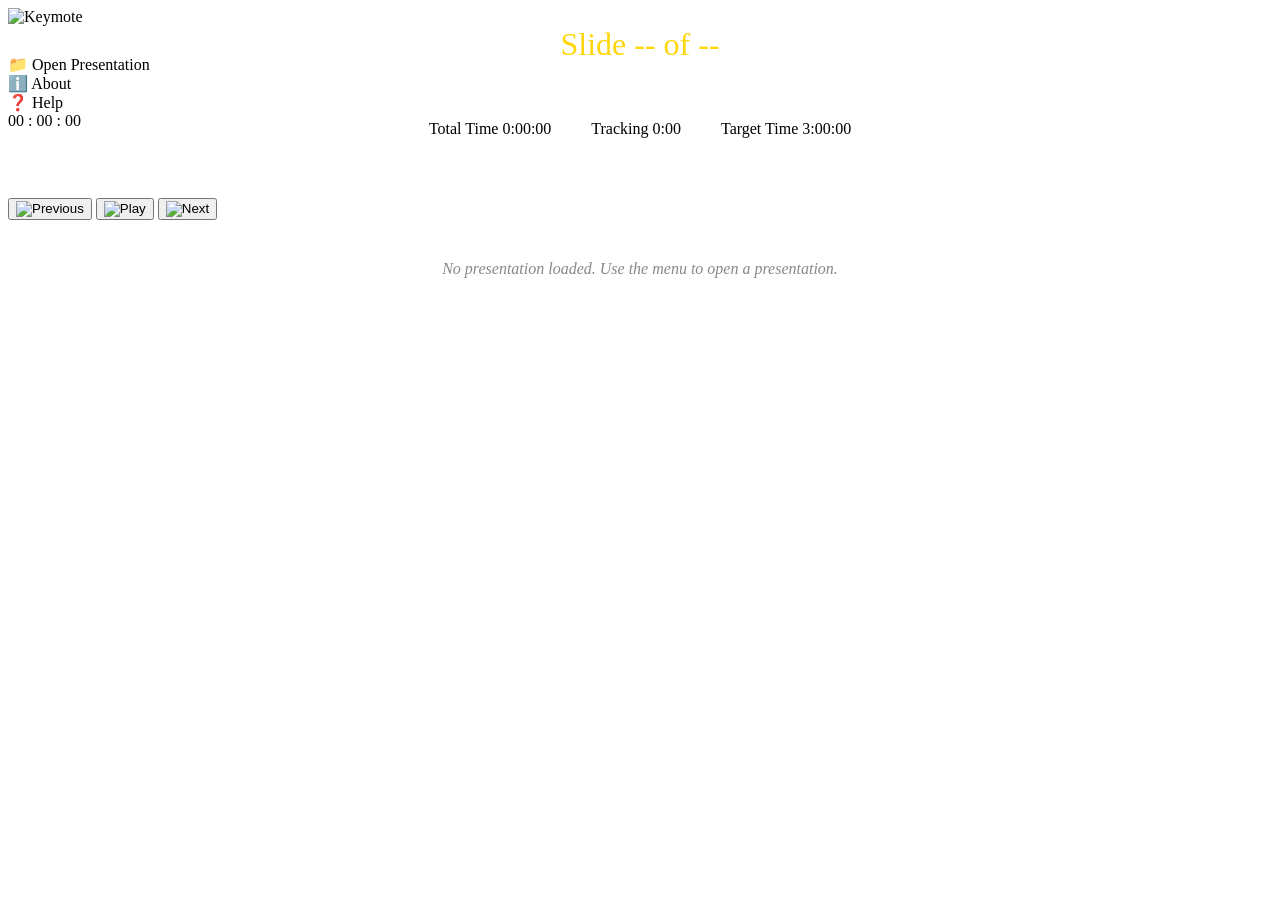
==== commit 387f9247: "UI changes are working well - the entire top timer section has been redesigned" ====
--- a/templates/index.html
+++ b/templates/index.html
@@ -40,52 +40,42 @@
             <div class="logo">
                 <img src="static/images/keymotelogo.png" alt="Keymote" />
             </div>
-            
-            <!-- Dropdown Menu -->
-            <div class="dropdown-menu" id="dropdown-menu">
-                <div class="menu-item" onclick="openPresentation()">
-                    <span class="menu-icon">📁</span>
-                    <span class="menu-text">Open Presentation</span>
-                </div>
-                <div class="menu-item" id="stop-presentation-menu" onclick="stopPresentationFromMenu()" style="display: none;">
-                    <span class="menu-icon">🛑</span>
-                    <span class="menu-text">Stop Presentation</span>
-                </div>
-                <div class="menu-item" onclick="showAbout()">
-                    <span class="menu-icon">ℹ️</span>
-                    <span class="menu-text">About</span>
-                </div>
-                <div class="menu-item" onclick="showHelp()">
-                    <span class="menu-icon">❓</span>
-                    <span class="menu-text">Help</span>
-                </div>
+        </header>
+        <!-- Slide X of Y display -->
+        <div class="slide-of-total" style="text-align:center; font-size: 32px; font-weight: 500; color: #ffd60a; margin-top: 0px; margin-bottom: -8px;">
+            Slide <span id="current-slide-number">--</span> of <span id="total-slide-number">--</span>
+        </div>
+
+        <!-- Dropdown Menu -->
+        <div class="dropdown-menu" id="dropdown-menu">
+            <div class="menu-item" onclick="openPresentation()">
+                <span class="menu-icon">📁</span>
+                <span class="menu-text">Open Presentation</span>
             </div>
-        </header>
+            <div class="menu-item" id="stop-presentation-menu" onclick="stopPresentationFromMenu()" style="display: none;">
+                <span class="menu-icon">🛑</span>
+                <span class="menu-text">Stop Presentation</span>
+            </div>
+            <div class="menu-item" onclick="showAbout()">
+                <span class="menu-icon">ℹ️</span>
+                <span class="menu-text">About</span>
+            </div>
+            <div class="menu-item" onclick="showHelp()">
+                <span class="menu-icon">❓</span>
+                <span class="menu-text">Help</span>
+            </div>
+        </div>
 
         <!-- Main Time Display -->
-        <div class="time-display">
-            <div class="time-numbers">
-                <div class="digit-grid">
-                    <span class="time-digit gray" id="hours-tens">0</span>
-                    <span class="time-digit gray" id="hours-ones">0</span>
-                    <span class="time-label gray">h</span>
-                    <span class="time-digit green" id="minutes-tens">0</span>
-                    <span class="time-digit green" id="minutes-ones">0</span>
-                    <span class="time-label green">m</span>
-                    <span class="time-digit white" id="seconds-tens">0</span>
-                    <span class="time-digit white" id="seconds-ones">0</span>
-                    <span class="time-label white">s</span>
-                </div>
+        <div class="time-display" style="display: block; margin-bottom: 60px; height: auto;">
+            <div class="main-time-numbers">
+                <span id="main-time-hours" class="main-time-hours">00</span>
+                <span class="main-time-colon">:</span>
+                <span id="main-time-minutes" class="main-time-minutes">00</span>
+                <span class="main-time-colon">:</span>
+                <span id="main-time-seconds" class="main-time-seconds">00</span>
             </div>
-            <div class="time-info-section">
-                <div class="time-info">
-                    <span class="label yellow">Current Slide</span>
-                    <span class="value white" id="current-slide-display">--</span>
-                </div>
-                <div class="time-info">
-                    <span class="label yellow">Total Slides</span>
-                    <span class="value white" id="total-slides-display">--</span>
-                </div>
+            <div class="timer-below-info" style="display: flex; justify-content: center; gap: 40px; margin-top: -10px;">
                 <div class="time-info">
                     <span class="label yellow">Total Time</span>
                     <span class="value white" id="total-time-display">0:00:00</span>
@@ -94,26 +84,30 @@
                     <span class="label yellow">Tracking</span>
                     <span class="value white" id="tracking-display">0:00</span>
                 </div>
+                <div class="time-info">
+                    <span class="label yellow">Target Time</span>
+                    <span class="value white" id="target-time-display">3:00:00</span>
+                </div>
             </div>
         </div>
 
         <!-- Control Buttons -->
         <div class="controls">
-            <button class="control-btn" id="start-btn" onclick="goToFirstSlide()">
+            <!--<button class="control-btn" id="start-btn" onclick="goToFirstSlide()">
                 <img src="static/images/start.svg" alt="First Slide" />
-            </button>
+            </button>-->
             <button class="control-btn" id="previous-btn" onclick="previousSlide()">
                 <img src="static/images/previous.svg" alt="Previous" />
             </button>
-            <button class="control-btn" id="play-pause-btn" onclick="togglePlayPause()">
+            <button class="control-btn" id="play-pause-btn">
                 <img src="static/images/play.svg" alt="Play" id="play-pause-icon" />
             </button>
             <button class="control-btn" id="next-btn" onclick="nextSlide()">
                 <img src="static/images/next.svg" alt="Next" />
             </button>
-            <button class="control-btn" id="end-btn" onclick="goToLastSlide()">
+            <!--<button class="control-btn" id="end-btn" onclick="goToLastSlide()">
                 <img src="static/images/end.svg" alt="Last Slide" />
-            </button>
+            </button>-->
         </div>
 
         <!-- Slide Progress Container -->
@@ -135,6 +129,9 @@
         let timingData = {};
         let socket = null;
 
+        // Wake Lock API variable (for non-iOS only)
+        let wakeLock = null;
+
         // Timer variables
         let timerInterval = null;
         let presentationStartTime = null;
@@ -143,55 +140,210 @@
         let pauseStartTime = null;
         let totalPausedTime = 0;
 
-        // API connection functions
+        // Track current slide elapsed time and last update timestamp
+        window.currentSlideElapsed = 0;
+        window.currentSlideElapsedBase = 0;
+        window.currentSlideElapsedTimestamp = null;
+        window.currentSlideElapsedInterval = null;
+
+        // [REFAC] Timer Overhaul: All time tracking is now client-side. Timer state is updated and sent to the server on every change.
+
+        // --- Timer State ---
+        let presentationTimer = {
+            isRunning: false,
+            startTimestamp: null, // Date.now() when started
+            elapsed: 0,           // seconds
+            pausedAt: null,       // Date.now() when paused
+            totalPaused: 0        // ms
+        };
+        let slideTimers = {}; // { [slideIndex]: { elapsed: seconds, startTimestamp: null, isRunning: false, pausedAt: null, totalPaused: 0 } }
+
+        // --- Timer Logic ---
+        function startPresentationTimer() {
+            if (!presentationTimer.isRunning) {
+                presentationTimer.isRunning = true;
+                presentationTimer.startTimestamp = Date.now();
+                if (presentationTimer.pausedAt) {
+                    presentationTimer.totalPaused += Date.now() - presentationTimer.pausedAt;
+                    presentationTimer.pausedAt = null;
+                }
+                updatePresentationTimerUI();
+                requestAnimationFrame(updatePresentationTimerLoop);
+                syncTimerStateToServer();
+            }
+        }
+        function pausePresentationTimer() {
+            if (presentationTimer.isRunning) {
+                presentationTimer.isRunning = false;
+                presentationTimer.pausedAt = Date.now();
+                updatePresentationTimerUI();
+                syncTimerStateToServer();
+            }
+        }
+        function resetPresentationTimer() {
+            presentationTimer = {
+                isRunning: false,
+                startTimestamp: null,
+                elapsed: 0,
+                pausedAt: null,
+                totalPaused: 0
+            };
+            updatePresentationTimerUI();
+            syncTimerStateToServer();
+        }
+        function updatePresentationTimerLoop() {
+            if (presentationTimer.isRunning) {
+                updatePresentationTimerUI();
+                requestAnimationFrame(updatePresentationTimerLoop);
+            }
+        }
+        function updatePresentationTimerUI() {
+            let elapsed = presentationTimer.elapsed;
+            if (presentationTimer.isRunning && presentationTimer.startTimestamp) {
+                elapsed += Math.floor((Date.now() - presentationTimer.startTimestamp - presentationTimer.totalPaused) / 1000);
+            }
+            // Update UI (reuse existing updateDigitDisplay, etc.)
+            // ...
+        }
+
+        // --- Per-Slide Timer Logic ---
+        function startSlideTimer(slideIndex) {
+            if (!slideTimers[slideIndex]) {
+                slideTimers[slideIndex] = { elapsed: 0, startTimestamp: null, isRunning: false, pausedAt: null, totalPaused: 0 };
+            }
+            let timer = slideTimers[slideIndex];
+            if (!timer.isRunning) {
+                timer.isRunning = true;
+                timer.startTimestamp = Date.now();
+                if (timer.pausedAt) {
+                    timer.totalPaused += Date.now() - timer.pausedAt;
+                    timer.pausedAt = null;
+                }
+                updateSlideTimerUI(slideIndex);
+                requestAnimationFrame(() => updateSlideTimerLoop(slideIndex));
+                syncTimerStateToServer();
+            }
+        }
+        function pauseSlideTimer(slideIndex) {
+            let timer = slideTimers[slideIndex];
+            if (timer && timer.isRunning) {
+                timer.isRunning = false;
+                timer.pausedAt = Date.now();
+                updateSlideTimerUI(slideIndex);
+                syncTimerStateToServer();
+            }
+        }
+        function resetSlideTimer(slideIndex) {
+            slideTimers[slideIndex] = { elapsed: 0, startTimestamp: null, isRunning: false, pausedAt: null, totalPaused: 0 };
+            updateSlideTimerUI(slideIndex);
+            syncTimerStateToServer();
+        }
+        function updateSlideTimerLoop(slideIndex) {
+            let timer = slideTimers[slideIndex];
+            if (timer && timer.isRunning) {
+                updateSlideTimerUI(slideIndex);
+                requestAnimationFrame(() => updateSlideTimerLoop(slideIndex));
+            }
+        }
+        function updateSlideTimerUI(slideIndex) {
+            let timer = slideTimers[slideIndex];
+            let elapsed = timer ? timer.elapsed : 0;
+            if (timer && timer.isRunning && timer.startTimestamp) {
+                elapsed += Math.floor((Date.now() - timer.startTimestamp - timer.totalPaused) / 1000);
+            }
+            // Update UI for this slide (reuse updateCurrentSlideElapsedLabel, etc.)
+            // ...
+        }
+
+        // --- Slide Change Handler ---
+        function onSlideChange(newSlideIndex) {
+            // Pause previous slide timer
+            if (slideTimers[currentSlideIndex]) {
+                pauseSlideTimer(currentSlideIndex);
+            }
+            // Start new slide timer
+            startSlideTimer(newSlideIndex);
+            // Update current slide index
+            currentSlideIndex = newSlideIndex;
+            // Sync all timer state
+            syncTimerStateToServer();
+        }
+
+        // --- Timer Sync to Server ---
+        function syncTimerStateToServer() {
+            // Prepare timer state payload
+            const payload = {
+                presentationTimer: {
+                    elapsed: getPresentationElapsed(),
+                    isRunning: presentationTimer.isRunning
+                },
+                slideTimers: Object.fromEntries(Object.entries(slideTimers).map(([idx, t]) => [idx, { elapsed: getSlideElapsed(idx), isRunning: t.isRunning }]))
+            };
+            // Send to server (POST/PUT to /timer_state or similar endpoint)
+            fetch('/timer_state', {
+                method: 'PUT',
+                headers: { 'Content-Type': 'application/json' },
+                body: JSON.stringify(payload)
+            });
+        }
+        function getPresentationElapsed() {
+            let elapsed = presentationTimer.elapsed;
+            if (presentationTimer.isRunning && presentationTimer.startTimestamp) {
+                elapsed += Math.floor((Date.now() - presentationTimer.startTimestamp - presentationTimer.totalPaused) / 1000);
+            }
+            return elapsed;
+        }
+        function getSlideElapsed(slideIndex) {
+            let timer = slideTimers[slideIndex];
+            let elapsed = timer ? timer.elapsed : 0;
+            if (timer && timer.isRunning && timer.startTimestamp) {
+                elapsed += Math.floor((Date.now() - timer.startTimestamp - timer.totalPaused) / 1000);
+            }
+            return elapsed;
+        }
+
+        // Utility to format seconds as M:SS
+        function formatTime(seconds) {
+            const m = Math.floor(seconds / 60);
+            const s = Math.floor(seconds % 60);
+            return `${m}:${s.toString().padStart(2, '0')}`;
+        }
+
+        // Fetch and display current slide number
         async function fetchCurrentSlide() {
             try {
                 const response = await fetch('/current_slide_number');
                 const data = await response.json();
-                
                 if (data.status === "success" && data.slideNumber !== null && data.slideNumber !== undefined) {
-                    const newSlideIndex = parseInt(data.slideNumber);
-                    const slideChanged = newSlideIndex !== currentSlideIndex;
-                    
-                    currentSlideIndex = newSlideIndex;
-                    document.getElementById('current-slide-display').textContent = data.slideNumber;
+                    currentSlideIndex = parseInt(data.slideNumber);
+                    document.getElementById('current-slide-number').textContent = data.slideNumber;
                     updateCurrentSlideHighlight();
-                    
-                    // Scroll to current slide if it changed
-                    if (slideChanged) {
-                        scrollToCurrentSlide();
-                    }
                 } else {
-                    // No presentation open - reset current slide
                     currentSlideIndex = 0;
-                    document.getElementById('current-slide-display').textContent = '--';
+                    document.getElementById('current-slide-number').textContent = '--';
                 }
             } catch (error) {
-                console.error('Error fetching current slide:', error);
                 currentSlideIndex = 0;
-                document.getElementById('current-slide-display').textContent = '--';
-            }
-        }
-
+                document.getElementById('current-slide-number').textContent = '--';
+            }
+        }
+
+        // Fetch and display total slides
         async function fetchTotalSlides() {
             try {
                 const response = await fetch('/total_slides');
                 const data = await response.json();
-                
                 if (data.status === "success" && data.totalSlides !== null && data.totalSlides !== undefined) {
                     totalSlides = parseInt(data.totalSlides);
-                    document.getElementById('total-slides-display').textContent = data.totalSlides;
+                    document.getElementById('total-slide-number').textContent = data.totalSlides;
                 } else {
                     totalSlides = 0;
-                    document.getElementById('total-slides-display').textContent = '--';
-                }
-                
-                // Update menu visibility whenever total slides changes
+                    document.getElementById('total-slide-number').textContent = '--';
+                }
                 updateMenuVisibility();
             } catch (error) {
-                console.error('Error fetching total slides:', error);
                 totalSlides = 0;
-                document.getElementById('total-slides-display').textContent = '--';
+                document.getElementById('total-slide-number').textContent = '--';
                 updateMenuVisibility();
             }
         }
@@ -204,89 +356,74 @@
             ]);
         }
 
-        // Reset timer display to 00:00:00
-        function resetTimerDisplay() {
-            // Reset large digit display
-            document.getElementById('hours-tens').textContent = '0';
-            document.getElementById('hours-ones').textContent = '0';
-            document.getElementById('minutes-tens').textContent = '0';
-            document.getElementById('minutes-ones').textContent = '0';
-            document.getElementById('seconds-tens').textContent = '0';
-            document.getElementById('seconds-ones').textContent = '0';
-            
-            // Reset time info displays
-            document.getElementById('total-time-display').textContent = '0:00:00';
-            document.getElementById('tracking-display').textContent = '0:00';
-        }
-
-        // Clear slides display
-        function clearSlides() {
-            const container = document.getElementById('slides-container');
-            container.innerHTML = '<div class="no-presentation-message" id="no-presentation-message" style="text-align: center; padding: 40px; color: #888; font-style: italic;">No presentation loaded. Use the menu to open a presentation.</div>';
-            
-            // Update menu visibility after clearing slides
-            updateMenuVisibility();
-        }
-
-        // Generate slide elements dynamically
+        // Load planned times and update slide labels and total time
+        async function loadTimingFileAndUpdateTotal() {
+            try {
+                const timingResponse = await fetch('/slide_timings/load', { method: 'POST' });
+                const timingData = await timingResponse.json();
+                if (timingData.status === 'success') {
+                    window.timingData = timingData.plannedTimings || {};
+                    // Calculate and display total planned time
+                    if (timingData.totalPlannedTime) {
+                        const totalSeconds = timingData.totalPlannedTime;
+                        const hours = Math.floor(totalSeconds / 3600);
+                        const minutes = Math.floor((totalSeconds % 3600) / 60);
+                        const seconds = Math.floor(totalSeconds % 60);
+                        const formattedTime = `${hours}:${minutes.toString().padStart(2, '0')}:${seconds.toString().padStart(2, '0')}`;
+                        document.getElementById('total-time-display').textContent = formattedTime;
+                    }
+                    // Generate slides with planned times only
+                    if (totalSlides > 0) {
+                        generateSlides(totalSlides, timingData.plannedTimings || {});
+                    }
+                } else {
+                    document.getElementById('total-time-display').textContent = '0:00:00';
+                    window.timingData = {};
+                    if (totalSlides > 0) {
+                        generateSlides(totalSlides, {});
+                    }
+                }
+            } catch (error) {
+                document.getElementById('total-time-display').textContent = '0:00:00';
+                window.timingData = {};
+                if (totalSlides > 0) {
+                    generateSlides(totalSlides, {});
+                }
+            }
+        }
+
+        // Generate slide elements with planned time only
         function generateSlides(slideCount, timings = {}) {
             const container = document.getElementById('slides-container');
             const noMessageElement = document.getElementById('no-presentation-message');
-            
-            // Remove "no presentation" message
-            if (noMessageElement) {
-                noMessageElement.remove();
-            }
-            
-            // Clear existing slides
+            if (noMessageElement) noMessageElement.remove();
             container.innerHTML = '';
-            
             for (let i = 1; i <= slideCount; i++) {
                 const slideElement = document.createElement('div');
                 slideElement.className = 'slide-progress editable-slide';
                 slideElement.id = `slide-${i}`;
-                
-                // Get timing for this slide (default to 1:00 if not available)
                 const slideTimingSeconds = timings[i] || 60;
-                const minutes = Math.floor(slideTimingSeconds / 60);
-                const seconds = slideTimingSeconds % 60;
-                const timeDisplay = `${minutes}:${seconds.toString().padStart(2, '0')}`;
-                
+                const plannedTimeDisplay = formatTime(slideTimingSeconds);
+                const labelHtml = `<span class="slide-label">Slide <span class="slide-number">${i}</span></span>`;
+                const progressTimeHtml = `<span class="progress-time editable-time"><span class="planned-time">${plannedTimeDisplay}</span></span>`;
                 slideElement.innerHTML = `
-                    <span class="slide-label">Slide: <span class="slide-number">${i}</span></span>
-                    <span class="progress-time editable-time" data-original="${timeDisplay}">${timeDisplay}</span>
+                    ${labelHtml}
+                    ${progressTimeHtml}
                     <button class="edit-icon" onclick="editTime('slide-${i}')">
                         <svg width="20" height="20" viewBox="0 0 24 24" fill="none">
                             <path d="M11 4H4C2.89543 4 2 4.89543 2 6V18C2 19.1046 2.89543 20 4 20H16C17.1046 20 18 19.1046 18 18V11M18.5 2.5C19.3284 1.67157 20.6716 1.67157 21.5 2.5C22.3284 3.32843 22.3284 4.67157 21.5 5.5L12 15L8 16L9 12L18.5 2.5Z" stroke="currentColor" stroke-width="2" stroke-linecap="round" stroke-linejoin="round"/>
                         </svg>
                     </button>
                 `;
-                
-                // Add click handler for navigation to slide
                 slideElement.addEventListener('click', function(event) {
-                    // Don't trigger navigation if clicking on the edit button
-                    if (event.target.closest('.edit-icon')) {
-                        return;
-                    }
-                    
-                    // Don't trigger navigation if currently editing time
-                    if (slideElement.classList.contains('editing')) {
-                        return;
-                    }
-                    
+                    if (event.target.closest('.edit-icon')) return;
+                    if (slideElement.classList.contains('editing')) return;
                     navigateToSlide(i);
                 });
-                
-                // Add cursor pointer style for clickable slides
                 slideElement.style.cursor = 'pointer';
-                
                 container.appendChild(slideElement);
             }
-            
-            // Update current slide highlight
             updateCurrentSlideHighlight();
-            
-            // Update menu visibility after generating slides
             updateMenuVisibility();
         }
 
@@ -345,58 +482,6 @@
                     targetScrollTop: targetScrollTop,
                     finalPosition: Math.max(0, targetScrollTop)
                 });
-            }
-        }
-
-        // Load timing file and generate slides
-        async function loadTimingFileAndUpdateTotal() {
-            try {
-                // First, load the slide timings
-                const timingResponse = await fetch('/slide_timings/load', {
-                    method: 'POST'
-                });
-                const timingData = await timingResponse.json();
-                
-                if (timingData.status === 'success') {
-                    // Store timing data globally
-                    window.timingData = timingData.plannedTimings || {};
-                    
-                    if (timingData.totalPlannedTime) {
-                        // Convert seconds to hours:minutes:seconds format
-                        const totalSeconds = timingData.totalPlannedTime;
-                        const hours = Math.floor(totalSeconds / 3600);
-                        const minutes = Math.floor((totalSeconds % 3600) / 60);
-                        const seconds = Math.floor(totalSeconds % 60);
-                        
-                        const formattedTime = `${hours}:${minutes.toString().padStart(2, '0')}:${seconds.toString().padStart(2, '0')}`;
-                        document.getElementById('total-time-display').textContent = formattedTime;
-                        
-                        console.log(`✅ Loaded timing for ${Object.keys(timingData.plannedTimings || {}).length} slides, total time: ${formattedTime}`);
-                    }
-                    
-                    // If we have slides and timing data, generate slides
-                    if (totalSlides > 0) {
-                        generateSlides(totalSlides, timingData.plannedTimings || {});
-                    }
-                } else {
-                    console.log('⚠️ No timing data available or error loading timings');
-                    document.getElementById('total-time-display').textContent = '0:00:00';
-                    window.timingData = {};
-                    
-                    // If we have slides but no timing data, still generate slides with defaults
-                    if (totalSlides > 0) {
-                        generateSlides(totalSlides, {});
-                    }
-                }
-            } catch (error) {
-                console.error('Error loading timing file:', error);
-                document.getElementById('total-time-display').textContent = '0:00:00';
-                window.timingData = {};
-                
-                // If we have slides but timing loading failed, still generate slides
-                if (totalSlides > 0) {
-                    generateSlides(totalSlides, {});
-                }
             }
         }
 
@@ -509,7 +594,6 @@
         // Initialize on page load
         document.addEventListener('DOMContentLoaded', async function() {
             // Initialize UI state
-            updatePlayPauseButton();
             
             // Initialize WebSocket connection for real-time updates
             initializeWebSocket();
@@ -546,7 +630,6 @@
                     // Reset presentation state
                     isPresentationMode = false;
                     isPlaying = false;
-                    updatePlayPauseButton();
                     
                     // Clear timing data
                     window.timingData = {};
@@ -569,6 +652,56 @@
             
             // Add hamburger menu click listener
             document.getElementById('hamburger-menu').addEventListener('click', toggleMenu);
+
+            // Add play/pause toggle logic for the Play button
+            async function togglePlayPause() {
+                const playPauseIcon = document.getElementById('play-pause-icon');
+                if (!isPresentationMode || !isPlaying) {
+                    // Not in presentation mode: start presentation via backend
+                    try {
+                        const response = await fetch('/start_presentation');
+                        const data = await response.json();
+                        if (data.status === 'success') {
+                            if (playPauseIcon) playPauseIcon.src = 'static/images/pause.svg';
+                        } else {
+                            alert('Failed to start presentation: ' + (data.message || 'Unknown error'));
+                            if (playPauseIcon) playPauseIcon.src = 'static/images/play.svg';
+                        }
+                    } catch (error) {
+                        alert('Error starting presentation. Make sure Keynote is running.');
+                        if (playPauseIcon) playPauseIcon.src = 'static/images/play.svg';
+                    }
+                } else {
+                    // Presentation is running: stop presentation via backend
+                    try {
+                        const response = await fetch('/stop_presentation');
+                        const data = await response.json();
+                        if (data.status === 'success') {
+                            // Backend will emit presentation_stopped event, which will update UI and timers
+                            if (playPauseIcon) playPauseIcon.src = 'static/images/play.svg';
+                        } else {
+                            alert('Failed to stop presentation: ' + (data.message || 'Unknown error'));
+                            // Fallback: pause timers locally
+                            pausePresentationTimer();
+                            if (slideTimers[currentSlideIndex]) {
+                                pauseSlideTimer(currentSlideIndex);
+                            }
+                            if (playPauseIcon) playPauseIcon.src = 'static/images/play.svg';
+                        }
+                    } catch (error) {
+                        alert('Error stopping presentation. Make sure Keynote is running.');
+                        // Fallback: pause timers locally
+                        pausePresentationTimer();
+                        if (slideTimers[currentSlideIndex]) {
+                            pauseSlideTimer(currentSlideIndex);
+                        }
+                        if (playPauseIcon) playPauseIcon.src = 'static/images/play.svg';
+                    }
+                }
+            }
+
+            // Add play/pause button event listener
+            document.getElementById('play-pause-btn').addEventListener('click', togglePlayPause);
         });
 
         // Cleanup timer on page unload
@@ -648,10 +781,10 @@
                 const response = await fetch(`/goto_slide/${slideNumber}`);
                 const data = await response.json();
                 
-                                    if (data.status === 'success') {
-                        console.log(`✅ Successfully navigated to slide ${slideNumber}: ${data.message}`);
-                        // Update will happen automatically via monitoring/WebSocket
-                    } else {
+                if (data.status === 'success') {
+                    console.log(`✅ Successfully navigated to slide ${slideNumber}: ${data.message}`);
+                    // Update will happen automatically via monitoring/WebSocket
+                } else {
                     console.error(`❌ Failed to navigate to slide ${slideNumber}:`, data.message);
                     alert(`Failed to navigate to slide ${slideNumber}: ` + (data.message || 'Unknown error'));
                 }
@@ -761,97 +894,6 @@
             }
         }
 
-        async function startPresentation() {
-            try {
-                console.log('🎬 Starting presentation...');
-                const response = await fetch('/start_presentation');
-                const data = await response.json();
-                
-                if (data.status === 'success') {
-                    isPresentationMode = true;
-                    isPlaying = true;
-                    updatePlayPauseButton();
-                    updateMenuVisibility();
-                    
-                    // Start the timer
-                    startTimer();
-                    
-                    console.log('✅ Presentation started successfully');
-                    
-                    // Refresh slide info after starting
-                    await updateSlideInfo();
-                } else {
-                    console.error('❌ Failed to start presentation:', data.message);
-                    alert('Failed to start presentation: ' + (data.message || 'Unknown error'));
-                }
-            } catch (error) {
-                console.error('❌ Error starting presentation:', error);
-                alert('Error starting presentation. Make sure Keynote is running.');
-            }
-        }
-
-        async function stopPresentation() {
-            try {
-                console.log('🛑 Stopping presentation...');
-                const response = await fetch('/stop_presentation');
-                const data = await response.json();
-                
-                if (data.status === 'success') {
-                    isPresentationMode = false;
-                    isPlaying = false;
-                    updatePlayPauseButton();
-                    updateMenuVisibility();
-                    
-                    // Stop/pause the timer
-                    stopTimer();
-                    
-                    console.log('✅ Presentation stopped successfully');
-                    
-                    // Refresh slide info after stopping
-                    await updateSlideInfo();
-                } else {
-                    console.error('❌ Failed to stop presentation:', data.message);
-                    alert('Failed to stop presentation: ' + (data.message || 'Unknown error'));
-                }
-            } catch (error) {
-                console.error('❌ Error stopping presentation:', error);
-                alert('Error stopping presentation. Make sure Keynote is running.');
-            }
-        }
-
-        async function togglePlayPause() {
-            if (!isPresentationMode) {
-                // If not in presentation mode, start it
-                await startPresentation();
-            } else {
-                // In presentation mode, toggle play/pause
-                if (isPlaying) {
-                    // Currently playing, so pause (stop)
-                    await stopPresentation();
-                } else {
-                    // Currently paused, so play (start)
-                    await startPresentation();
-                }
-            }
-        }
-
-        function updatePlayPauseButton() {
-            const playPauseIcon = document.getElementById('play-pause-icon');
-            const playPauseBtn = document.getElementById('play-pause-btn');
-            
-            if (isPresentationMode && isPlaying) {
-                // Show pause icon when presentation is playing
-                playPauseIcon.src = 'static/images/pause.svg';
-                playPauseIcon.alt = 'Pause';
-                playPauseBtn.title = 'Pause Presentation';
-            } else {
-                // Show play icon when not playing or not in presentation mode
-                playPauseIcon.src = 'static/images/play.svg';
-                playPauseIcon.alt = 'Play';
-                playPauseBtn.title = 'Start Presentation';
-            }
-        }
-
         // WebSocket initialization and event handlers
         function initializeWebSocket() {
             try {
@@ -877,8 +919,8 @@
                     totalSlides = data.totalSlides;
                     
                     // Update UI
-                    document.getElementById('current-slide-display').textContent = data.slideNumber;
-                    document.getElementById('total-slides-display').textContent = data.totalSlides;
+                    document.getElementById('current-slide-number').textContent = data.slideNumber;
+                    document.getElementById('total-slide-number').textContent = data.totalSlides;
                     updateCurrentSlideHighlight();
                     
                     // Update tracking display if timer is running
@@ -895,7 +937,6 @@
                     if (data.presentationRunning !== undefined) {
                         isPresentationMode = data.presentationRunning;
                         isPlaying = data.presentationRunning;
-                        updatePlayPauseButton();
                     }
                 });
                 
@@ -903,7 +944,6 @@
                     console.log('🎬 Presentation started event:', data);
                     isPresentationMode = true;
                     isPlaying = true;
-                    updatePlayPauseButton();
                     updateMenuVisibility();
                     
                     // Start the timer
@@ -913,7 +953,7 @@
                     if (data.currentSlide) {
                         const oldSlideIndex = currentSlideIndex;
                         currentSlideIndex = data.currentSlide;
-                        document.getElementById('current-slide-display').textContent = data.currentSlide;
+                        document.getElementById('current-slide-number').textContent = data.currentSlide;
                         updateCurrentSlideHighlight();
                         
                         // Scroll to current slide if it changed
@@ -927,8 +967,6 @@
                     console.log('🛑 Presentation stopped event:', data);
                     isPresentationMode = false;
                     isPlaying = false;
-                    updatePlayPauseButton();
-                    updateMenuVisibility();
                     
                     // Stop/pause the timer
                     stopTimer();
@@ -940,7 +978,6 @@
                     // Reset presentation state
                     isPresentationMode = false;
                     isPlaying = false;
-                    updatePlayPauseButton();
                     
                     // Reset timer and display
                     resetTimer();
@@ -948,8 +985,8 @@
                     // Reset slide displays
                     currentSlideIndex = 1;
                     totalSlides = 0;
-                    document.getElementById('current-slide-display').textContent = '--';
-                    document.getElementById('total-slides-display').textContent = '--';
+                    document.getElementById('current-slide-number').textContent = '--';
+                    document.getElementById('total-slide-number').textContent = '--';
                     document.getElementById('total-time-display').textContent = '0:00:00'; // Reset Total Time
                     
                     // Clear timing data
@@ -979,37 +1016,32 @@
         function editTime(slideId) {
             const slideElement = document.getElementById(slideId);
             const timeElement = slideElement.querySelector('.editable-time');
-            const currentTime = timeElement.textContent;
-            
+            // Robustly get the planned time for editing
+            let plannedTimeSpan = timeElement.querySelector('.planned-time');
+            let currentTime = plannedTimeSpan ? plannedTimeSpan.textContent : timeElement.textContent.trim();
             // Add editing class to slide
             slideElement.classList.add('editing');
-            
             // Create input element
             const input = document.createElement('input');
             input.type = 'text';
             input.className = 'time-input';
             input.value = currentTime;
             input.maxLength = 5; // For format like "12:34"
-            
             // Replace time text with input
             timeElement.style.display = 'none';
             timeElement.parentNode.insertBefore(input, timeElement.nextSibling);
-            
             // Focus and select the input
             input.focus();
             input.select();
-            
             // Flag to prevent multiple cleanup calls
             let isCleanedUp = false;
-            
             // Handle saving the value
             async function saveTime() {
-                // Prevent multiple save calls
                 if (isCleanedUp) return;
-                
                 const newTime = input.value.trim();
-                const originalTime = timeElement.getAttribute('data-original');
-                
+                // Always use the .planned-time span for originalTime if present
+                let plannedTimeSpan = timeElement.querySelector('.planned-time');
+                let originalTime = plannedTimeSpan ? plannedTimeSpan.textContent : timeElement.getAttribute('data-original') || timeElement.textContent.trim();
                 // Basic validation for time format (MM:SS or M:SS)
                 if (!newTime.match(/^\d{1,2}:\d{2}$/)) {
                     // Revert to original value if invalid format
@@ -1018,7 +1050,6 @@
                     cleanupEdit();
                     return;
                 }
-                
                 // Extract slide number from slideId (format: "slide-N")
                 const slideNumber = parseInt(slideId.replace('slide-', ''));
                 if (isNaN(slideNumber)) {
@@ -1026,23 +1057,19 @@
                     cleanupEdit();
                     return;
                 }
-                
                 // Convert time format MM:SS to seconds
                 const [minutes, seconds] = newTime.split(':').map(num => parseInt(num));
                 const totalSeconds = minutes * 60 + seconds;
-                
                 // Check if time actually changed
-                const [origMinutes, origSeconds] = originalTime.split(':').map(num => parseInt(num));
-                const originalTotalSeconds = origMinutes * 60 + origSeconds;
-                
-                if (totalSeconds === originalTotalSeconds) {
-                    // No change, just cleanup
-                    cleanupEdit();
-                    return;
-                }
-                
+                if (originalTime) {
+                    const [origMinutes, origSeconds] = originalTime.split(':').map(num => parseInt(num));
+                    const originalTotalSeconds = origMinutes * 60 + origSeconds;
+                    if (totalSeconds === originalTotalSeconds) {
+                        cleanupEdit();
+                        return;
+                    }
+                }
                 try {
-                    // Call backend API to save the timing
                     const response = await fetch(`/slide_timings/update/${slideNumber}`, {
                         method: 'PUT',
                         headers: {
@@ -1052,54 +1079,44 @@
                             plannedTime: totalSeconds
                         })
                     });
-                    
                     const result = await response.json();
-                    
                     if (result.status === 'success') {
-                        // Update display with new time
-                        timeElement.textContent = newTime;
+                        // Update only the .planned-time span if present
+                        let plannedTimeSpan = timeElement.querySelector('.planned-time');
+                        if (plannedTimeSpan) {
+                            plannedTimeSpan.textContent = newTime;
+                        } else {
+                            timeElement.textContent = newTime;
+                        }
                         timeElement.setAttribute('data-original', newTime);
-                        
-                        // Update global timing data
                         if (window.timingData) {
                             window.timingData[slideNumber] = totalSeconds;
                         }
-                        
-                        // Update total time display if available
                         if (result.totalPlannedTime) {
                             const totalSeconds = result.totalPlannedTime;
                             const hours = Math.floor(totalSeconds / 3600);
                             const minutes = Math.floor((totalSeconds % 3600) / 60);
                             const seconds = Math.floor(totalSeconds % 60);
-                            
                             const formattedTime = `${hours}:${minutes.toString().padStart(2, '0')}:${seconds.toString().padStart(2, '0')}`;
                             document.getElementById('total-time-display').textContent = formattedTime;
                         }
-                        
                         console.log(`✅ Updated slide ${slideNumber} timing to ${newTime} (${totalSeconds}s)`);
-                        
-                        // Show success feedback briefly
                         slideElement.classList.add('timing-updated');
                         setTimeout(() => {
                             slideElement.classList.remove('timing-updated');
                         }, 1000);
-                        
                     } else {
                         console.error('Failed to update timing:', result.message);
                         alert(`Error saving timing: ${result.message}`);
-                        // Revert to original value
                         input.value = originalTime;
                     }
                 } catch (error) {
                     console.error('Error updating slide timing:', error);
                     alert('Error saving timing. Please try again.');
-                    // Revert to original value
                     input.value = originalTime;
                 }
-                
                 cleanupEdit();
             }
-            
             // Cancel edit without saving
             function cancelEdit() {
                 if (isCleanedUp) return;
@@ -1217,7 +1234,6 @@
             pauseStartTime = null;
             totalPausedTime = 0;
             
-            resetTimerDisplay();
             console.log('🔄 Timer reset');
         }
 
@@ -1225,38 +1241,29 @@
             if (!presentationStartTime) {
                 return;
             }
-            
             // Calculate total elapsed time in seconds
             const currentTime = Date.now();
             const totalElapsedMs = currentTime - presentationStartTime - totalPausedTime;
             totalElapsedSeconds = Math.floor(totalElapsedMs / 1000);
-            
             // Convert to hours, minutes, seconds
             const hours = Math.floor(totalElapsedSeconds / 3600);
             const minutes = Math.floor((totalElapsedSeconds % 3600) / 60);
             const seconds = totalElapsedSeconds % 60;
-            
-            // Update large digit display
-            updateDigitDisplay('hours', hours);
-            updateDigitDisplay('minutes', minutes);
-            updateDigitDisplay('seconds', seconds);
-            
+            // Update new main time display
+            const mainTimeDisplay = document.getElementById('main-time-hours');
+            if (mainTimeDisplay) {
+                mainTimeDisplay.textContent = hours.toString().padStart(2, '0');
+            }
+            const mainTimeMinutes = document.getElementById('main-time-minutes');
+            if (mainTimeMinutes) {
+                mainTimeMinutes.textContent = minutes.toString().padStart(2, '0');
+            }
+            const mainTimeSeconds = document.getElementById('main-time-seconds');
+            if (mainTimeSeconds) {
+                mainTimeSeconds.textContent = seconds.toString().padStart(2, '0');
+            }
             // Update tracking display (difference from planned time)
             updateTrackingDisplay();
-        }
-
-        function updateDigitDisplay(unit, value) {
-            const tens = Math.floor(value / 10);
-            const ones = value % 10;
-            
-            const tensElement = document.getElementById(`${unit}-tens`);
-            const onesElement = document.getElementById(`${unit}-ones`);
-            
-            if (tensElement) tensElement.textContent = tens.toString();
-            if (onesElement) onesElement.textContent = ones.toString();
-            
-            // Update colors based on time progression
-            updateDigitColors(unit, value);
         }
 
         function getTrackingStatus() {
@@ -1280,91 +1287,6 @@
                 return 'losing_progress'; // Orange - 60 seconds to 2 minutes behind
             } else {
                 return 'off_track'; // Red - More than 2 minutes behind
-            }
-        }
-
-        function updateDigitColors(unit, value) {
-            const tensElement = document.getElementById(`${unit}-tens`);
-            const onesElement = document.getElementById(`${unit}-ones`);
-            
-            if (!tensElement || !onesElement) return;
-            
-            // Remove existing color classes
-            ['gray', 'green', 'white', 'yellow', 'red'].forEach(color => {
-                tensElement.classList.remove(color);
-                onesElement.classList.remove(color);
-            });
-            
-            // Color logic based on time progression
-            if (unit === 'hours') {
-                if (value === 0) {
-                    tensElement.classList.add('gray');
-                    onesElement.classList.add('gray');
-                } else {
-                    tensElement.classList.add('red');
-                    onesElement.classList.add('red');
-                }
-            } else if (unit === 'minutes') {
-                // Use tracking status for minute colors
-                const trackingStatus = getTrackingStatus();
-                if (trackingStatus === 'on_time') {
-                    tensElement.classList.add('green');
-                    onesElement.classList.add('green');
-                } else if (trackingStatus === 'losing_progress') {
-                    tensElement.classList.add('yellow');
-                    onesElement.classList.add('yellow');
-                } else { // off_track
-                    tensElement.classList.add('red');
-                    onesElement.classList.add('red');
-                }
-            } else if (unit === 'seconds') {
-                tensElement.classList.add('white');
-                onesElement.classList.add('white');
-            }
-            
-            // Update corresponding labels
-            updateLabelColors(unit, value);
-        }
-
-        function updateLabelColors(unit, value) {
-            // Find the label element (it's the third element in each group)
-            const labelElements = document.querySelectorAll('.time-label');
-            let labelElement = null;
-            
-            if (unit === 'hours' && labelElements[0]) {
-                labelElement = labelElements[0]; // h label
-            } else if (unit === 'minutes' && labelElements[1]) {
-                labelElement = labelElements[1]; // m label
-            } else if (unit === 'seconds' && labelElements[2]) {
-                labelElement = labelElements[2]; // s label
-            }
-            
-            if (!labelElement) return;
-            
-            // Remove existing color classes
-            ['gray', 'green', 'white', 'yellow', 'red'].forEach(color => {
-                labelElement.classList.remove(color);
-            });
-            
-            // Apply same color logic as digits
-            if (unit === 'hours') {
-                if (value === 0) {
-                    labelElement.classList.add('gray');
-                } else {
-                    labelElement.classList.add('red');
-                }
-            } else if (unit === 'minutes') {
-                // Use tracking status for minute label colors
-                const trackingStatus = getTrackingStatus();
-                if (trackingStatus === 'on_time') {
-                    labelElement.classList.add('green');
-                } else if (trackingStatus === 'losing_progress') {
-                    labelElement.classList.add('yellow');
-                } else { // off_track
-                    labelElement.classList.add('red');
-                }
-            } else if (unit === 'seconds') {
-                labelElement.classList.add('white');
             }
         }
 
@@ -1413,6 +1335,30 @@
                 trackingElement.classList.add('red'); // Off track
             }
         }
+
+        // Re-acquire wake lock if page becomes visible again and presentation is running
+        document.addEventListener('visibilitychange', async () => {
+            if (document.visibilityState === 'visible' && isPresentationMode && isPlaying) {
+            }
+        });
+
+        // Utility to clear slides and show the no-presentation message
+        function clearSlides() {
+            const container = document.getElementById('slides-container');
+            if (container) {
+                container.innerHTML = '';
+                // Add the no-presentation message back in
+                const noMessage = document.createElement('div');
+                noMessage.className = 'no-presentation-message';
+                noMessage.id = 'no-presentation-message';
+                noMessage.style.textAlign = 'center';
+                noMessage.style.padding = '40px';
+                noMessage.style.color = '#888';
+                noMessage.style.fontStyle = 'italic';
+                noMessage.textContent = 'No presentation loaded. Use the menu to open a presentation.';
+                container.appendChild(noMessage);
+            }
+        }
     </script>
 </body>
 </html> 
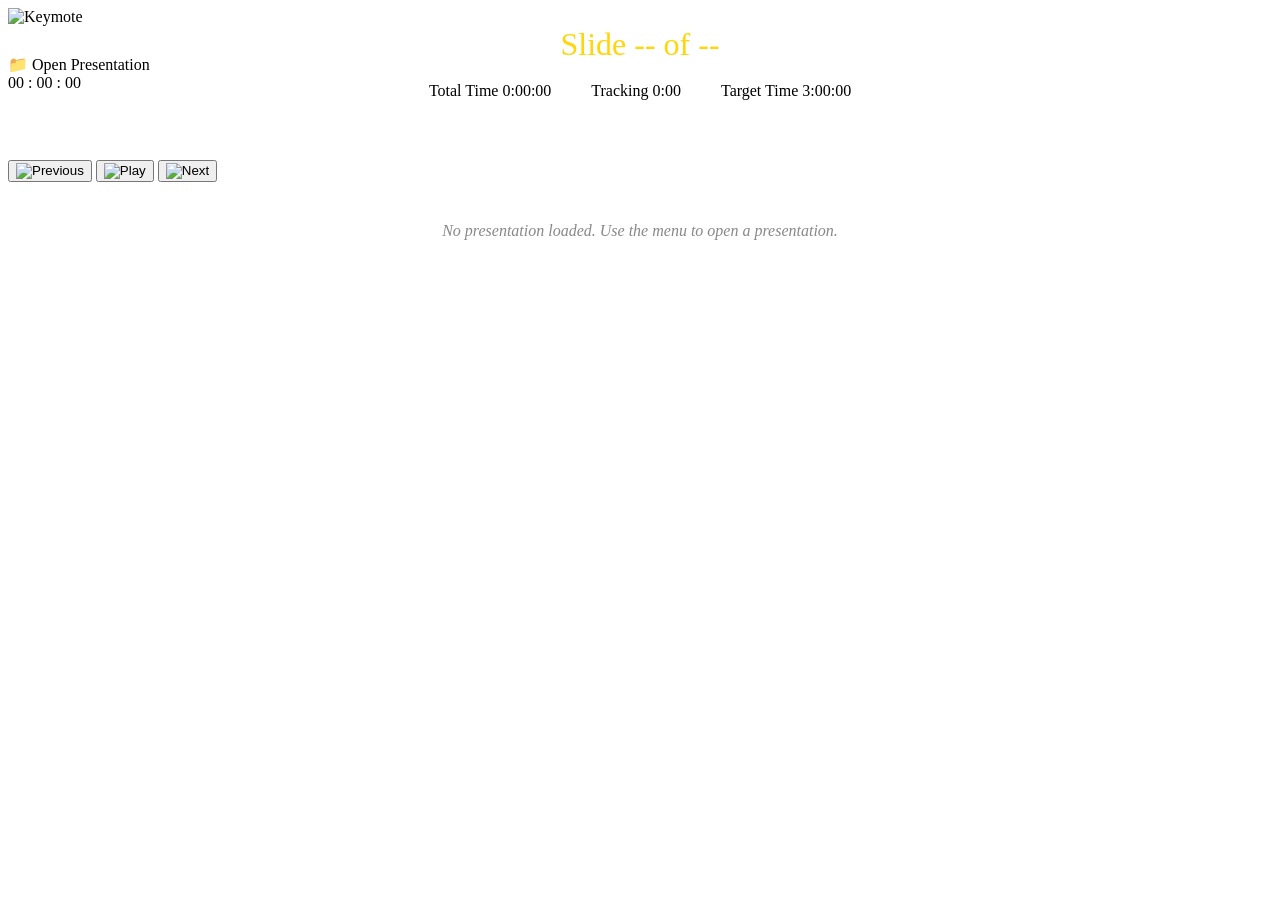
==== commit 036fdc5a: "Finally got slide scrlling working again" ====
--- a/templates/index.html
+++ b/templates/index.html
@@ -7,6 +7,7 @@
     <link rel="preconnect" href="https://fonts.googleapis.com">
     <link rel="preconnect" href="https://fonts.gstatic.com" crossorigin>
     <link href="https://fonts.googleapis.com/css2?family=Montserrat:wght@300;400;500;600;700&display=swap" rel="stylesheet">
+    <link href="https://fonts.googleapis.com/css2?family=Bebas+Neue&display=swap" rel="stylesheet">
     <link rel="stylesheet" href="static/css/styles.css">
     
     <!-- PWA Manifest -->
@@ -56,13 +57,9 @@
                 <span class="menu-icon">🛑</span>
                 <span class="menu-text">Stop Presentation</span>
             </div>
-            <div class="menu-item" onclick="showAbout()">
-                <span class="menu-icon">ℹ️</span>
-                <span class="menu-text">About</span>
-            </div>
-            <div class="menu-item" onclick="showHelp()">
-                <span class="menu-icon">❓</span>
-                <span class="menu-text">Help</span>
+            <div class="menu-item" id="close-presentation-menu" onclick="closePresentationFromMenu()" style="display: none;">
+                <span class="menu-icon">❌</span>
+                <span class="menu-text">Close Presentation</span>
             </div>
         </div>
 
@@ -315,9 +312,19 @@
                 const response = await fetch('/current_slide_number');
                 const data = await response.json();
                 if (data.status === "success" && data.slideNumber !== null && data.slideNumber !== undefined) {
+                    const oldSlideIndex = currentSlideIndex;
                     currentSlideIndex = parseInt(data.slideNumber);
                     document.getElementById('current-slide-number').textContent = data.slideNumber;
+                    
+                    console.log('📡 Fetched current slide:', currentSlideIndex, 'was:', oldSlideIndex);
+                    
                     updateCurrentSlideHighlight();
+                    
+                    // Trigger scroll if slide actually changed
+                    if (oldSlideIndex !== currentSlideIndex) {
+                        console.log('🔄 Slide changed via fetch, triggering scroll');
+                        scrollToCurrentSlideDebounced();
+                    }
                 } else {
                     currentSlideIndex = 0;
                     document.getElementById('current-slide-number').textContent = '--';
@@ -425,10 +432,18 @@
             }
             updateCurrentSlideHighlight();
             updateMenuVisibility();
+            // Ensure scroll after DOM update with proper timing
+            scrollToCurrentSlideDebounced();
+            // Also add immediate fallback after a short delay
+            setTimeout(() => {
+                ensureCurrentSlideVisible();
+            }, 100);
         }
 
         // Update current slide highlighting
         function updateCurrentSlideHighlight() {
+            console.log('🎯 Updating slide highlight for slide', currentSlideIndex);
+            
             // Remove current highlighting
             document.querySelectorAll('.slide-progress').forEach(slide => {
                 slide.classList.remove('current-slide');
@@ -446,7 +461,35 @@
                 if (slideNumber) {
                     slideNumber.classList.add('yellow');
                 }
-            }
+                
+            } else {
+                console.warn('⚠️ Current slide element not found:', `slide-${currentSlideIndex}`);
+            }
+        }
+
+        // Enhanced scroll function - always scroll to top
+        function ensureCurrentSlideVisible() {
+            const currentSlideElement = document.getElementById(`slide-${currentSlideIndex}`);
+            const slidesContainer = document.getElementById('slides-container');
+            
+            if (!currentSlideElement || !slidesContainer) {
+                console.warn('⚠️ Scroll failed: Missing elements', { currentSlideIndex, currentSlideElement: !!currentSlideElement, slidesContainer: !!slidesContainer });
+                return;
+            }
+            
+            // Calculate position relative to slides container
+            const slideRect = currentSlideElement.getBoundingClientRect();
+            const containerRect = slidesContainer.getBoundingClientRect();
+            
+            // Calculate the slide's position relative to the container's content
+            const relativeTop = slideRect.top - containerRect.top + slidesContainer.scrollTop;
+            
+            console.log('📍 Scrolling to slide', currentSlideIndex, 'relativeTop:', relativeTop, 'slideRect.top:', slideRect.top, 'containerRect.top:', containerRect.top, 'currentScrollTop:', slidesContainer.scrollTop);
+            
+            slidesContainer.scrollTo({
+                top: relativeTop,
+                behavior: 'smooth'
+            });
         }
 
         // Scroll the current slide to the top of the slides container
@@ -454,35 +497,36 @@
             const currentSlideElement = document.getElementById(`slide-${currentSlideIndex}`);
             const slidesContainer = document.getElementById('slides-container');
             
-            if (slidesContainer && currentSlideElement) {
-                // Add a small offset so the slide isn't right at the edge
-                const topOffset = 8;
-                
-                // Calculate position using getBoundingClientRect for accurate positioning
+            if (currentSlideElement && slidesContainer) {
+                // Calculate position relative to slides container
+                const slideRect = currentSlideElement.getBoundingClientRect();
                 const containerRect = slidesContainer.getBoundingClientRect();
-                const slideRect = currentSlideElement.getBoundingClientRect();
-                
-                // Calculate how far the slide is from the top of the container
-                const currentScrollTop = slidesContainer.scrollTop;
-                const slideRelativeTop = slideRect.top - containerRect.top;
-                
-                // Calculate target scroll position to move slide to top of container
-                const targetScrollTop = currentScrollTop + slideRelativeTop - topOffset;
-                
-                // Scroll to position the current slide at the top
+                
+                // Calculate the slide's position relative to the container's content
+                const relativeTop = slideRect.top - containerRect.top + slidesContainer.scrollTop;
+                
+                // Scroll to bring the slide to the top of the container
                 slidesContainer.scrollTo({
-                    top: Math.max(0, targetScrollTop),
+                    top: relativeTop,
                     behavior: 'smooth'
                 });
-                
-                console.log(`📜 Scrolled to slide ${currentSlideIndex}:`, {
-                    slideId: currentSlideElement.id,
-                    currentScrollTop: currentScrollTop,
-                    slideRelativeTop: slideRelativeTop,
-                    targetScrollTop: targetScrollTop,
-                    finalPosition: Math.max(0, targetScrollTop)
-                });
-            }
+            }
+        }
+
+        // Debounced version to prevent multiple rapid calls
+        let scrollToCurrentSlideTimeout = null;
+        function scrollToCurrentSlideDebounced() {
+            // Clear any existing timeout
+            if (scrollToCurrentSlideTimeout) {
+                clearTimeout(scrollToCurrentSlideTimeout);
+            }
+            
+            // Set a new timeout to ensure DOM has settled
+            scrollToCurrentSlideTimeout = setTimeout(() => {
+                console.log('⏰ Debounced scroll executing for slide', currentSlideIndex);
+                ensureCurrentSlideVisible();
+                scrollToCurrentSlideTimeout = null;
+            }, 10); // Reduced delay for faster response
         }
 
         // Check if we just returned from opening a presentation
@@ -549,25 +593,43 @@
             }
         }
 
-        function showAbout() {
-            alert('About Keymote Controller\n\nVersion 1.0\n\nA professional presentation timing and control interface for Keynote presentations.\n\nFeatures:\n• Real-time slide tracking\n• Presentation timing\n• Remote control capabilities\n• Custom slide timing\n• Professional design');
+        async function closePresentationFromMenu() {
+            // Close the hamburger menu
             toggleMenu();
-        }
-
-        function showHelp() {
-            alert('Keymote Controller Help\n\nHow to use:\n\n1. Open Presentation: Use the menu to select your Keynote file\n2. Current/Total Slides: Shows live slide information\n3. Control Buttons: Navigate through your presentation\n4. Timing: Track your presentation progress\n5. Slide List: View and edit individual slide timings\n6. Click Slides: Click any slide label to jump directly to that slide\n\nTip: Make sure Keynote is running and a presentation is open for live tracking to work.');
-            toggleMenu();
+            try {
+                console.log('❌ Closing presentation...');
+                const response = await fetch('/close_presentation', { method: 'POST' });
+                const data = await response.json();
+                if (data.status === 'success') {
+                    // UI will be reset by WebSocket event or polling
+                    console.log('✅ Presentation closed from menu');
+                } else {
+                    alert('Failed to close presentation: ' + (data.message || 'Unknown error'));
+                }
+            } catch (error) {
+                console.error('❌ Error closing presentation from menu:', error);
+                alert('Error closing presentation. Make sure Keynote is running.');
+            }
         }
 
         // Update menu visibility based on presentation state
         function updateMenuVisibility() {
             const stopPresentationMenu = document.getElementById('stop-presentation-menu');
+            const closePresentationMenu = document.getElementById('close-presentation-menu');
             if (stopPresentationMenu) {
                 // Show "Stop Presentation" only when presentation is actively running
                 if (isPresentationMode && isPlaying) {
                     stopPresentationMenu.style.display = 'block';
                 } else {
                     stopPresentationMenu.style.display = 'none';
+                }
+            }
+            if (closePresentationMenu) {
+                // Show "Close Presentation" only when a presentation is open
+                if (totalSlides > 0) {
+                    closePresentationMenu.style.display = 'block';
+                } else {
+                    closePresentationMenu.style.display = 'none';
                 }
             }
         }
@@ -591,6 +653,36 @@
             }
         };
 
+        // Add scroll debugging functions
+        window.scrollDebug = {
+            scrollToCurrentSlide: scrollToCurrentSlide,
+            scrollToCurrentSlideDebounced: scrollToCurrentSlideDebounced,
+            ensureCurrentSlideVisible: ensureCurrentSlideVisible,
+            forceScroll: function() {
+                console.log('🚀 Force scrolling to slide', currentSlideIndex);
+                const element = document.getElementById(`slide-${currentSlideIndex}`);
+                const container = document.getElementById('slides-container');
+                if (element && container) {
+                    const slideRect = element.getBoundingClientRect();
+                    const containerRect = container.getBoundingClientRect();
+                    const relativeTop = slideRect.top - containerRect.top + container.scrollTop;
+                    
+                    console.log('Found elements, scrolling to relativeTop:', relativeTop, 'slideRect.top:', slideRect.top, 'containerRect.top:', containerRect.top);
+                    container.scrollTo({
+                        top: relativeTop,
+                        behavior: 'smooth'
+                    });
+                } else {
+                    console.error('Missing elements:', { element: !!element, container: !!container });
+                }
+            },
+            testScroll: function() {
+                console.log('🧪 Testing scroll function');
+                console.log('Current slide index:', currentSlideIndex);
+                ensureCurrentSlideVisible();
+            }
+        };
+
         // Initialize on page load
         document.addEventListener('DOMContentLoaded', async function() {
             // Initialize UI state
@@ -647,6 +739,11 @@
                         document.getElementById('total-time-display').textContent = '0:00:00';
                         window.timingData = {};
                     }
+                }
+                // If slide changed but total didn't change, ensure scroll happens
+                else if (oldCurrentSlide !== currentSlideIndex && totalSlides > 0) {
+                    console.log('🔄 Slide change detected via polling, ensuring scroll');
+                    scrollToCurrentSlideDebounced();
                 }
             }, 2000);
             
@@ -771,16 +868,12 @@
         async function navigateToSlide(slideNumber) {
             try {
                 console.log(`🎯 Navigating to slide ${slideNumber}...`);
-                
-                // Visual feedback - add a temporary class to show the slide is being selected
                 const slideElement = document.getElementById(`slide-${slideNumber}`);
                 if (slideElement) {
                     slideElement.classList.add('navigating');
                 }
-                
                 const response = await fetch(`/goto_slide/${slideNumber}`);
                 const data = await response.json();
-                
                 if (data.status === 'success') {
                     console.log(`✅ Successfully navigated to slide ${slideNumber}: ${data.message}`);
                     // Update will happen automatically via monitoring/WebSocket
@@ -792,7 +885,6 @@
                 console.error(`❌ Error navigating to slide ${slideNumber}:`, error);
                 alert(`Error navigating to slide ${slideNumber}. Make sure Keynote is running.`);
             } finally {
-                // Remove visual feedback after a short delay
                 setTimeout(() => {
                     const slideElement = document.getElementById(`slide-${slideNumber}`);
                     if (slideElement) {
@@ -805,38 +897,27 @@
         async function nextSlide() {
             try {
                 console.log('➡️ Moving to next slide...');
-                
-                // Check if we know the current slide and total slides
                 if (currentSlideIndex >= 1 && totalSlides >= 1) {
                     const nextSlideNumber = currentSlideIndex + 1;
-                    
-                    // Check if we're already at the last slide
                     if (nextSlideNumber > totalSlides) {
                         console.log('⚠️ Already at the last slide');
                         alert(`Already at the last slide (${totalSlides})`);
                         return;
                     }
-                    
-                    // Use goto_slide for better control and error handling
                     const response = await fetch(`/goto_slide/${nextSlideNumber}`);
                     const data = await response.json();
-                    
                     if (data.status === 'success') {
                         console.log(`✅ Moved to next slide (${nextSlideNumber}): ${data.message}`);
-                        // Update will happen automatically via monitoring
                     } else {
                         console.error('❌ Failed to move to next slide:', data.message);
                         alert('Failed to move to next slide: ' + (data.message || 'Unknown error'));
                     }
                 } else {
-                    // Fallback to the original next_slide endpoint if we don't have slide info
                     console.log('Using fallback next_slide endpoint...');
                     const response = await fetch('/next_slide');
                     const data = await response.json();
-                    
                     if (data.status === 'success') {
                         console.log('✅ Moved to next slide');
-                        // Update will happen automatically via monitoring
                     } else {
                         console.error('❌ Failed to move to next slide:', data.message);
                         alert('Failed to move to next slide: ' + (data.message || 'Unknown error'));
@@ -851,38 +932,27 @@
         async function previousSlide() {
             try {
                 console.log('⬅️ Moving to previous slide...');
-                
-                // Check if we know the current slide and total slides
                 if (currentSlideIndex >= 1 && totalSlides >= 1) {
                     const previousSlideNumber = currentSlideIndex - 1;
-                    
-                    // Check if we're already at the first slide
                     if (previousSlideNumber < 1) {
                         console.log('⚠️ Already at the first slide');
                         alert('Already at the first slide (1)');
                         return;
                     }
-                    
-                    // Use goto_slide for better control and error handling
                     const response = await fetch(`/goto_slide/${previousSlideNumber}`);
                     const data = await response.json();
-                    
                     if (data.status === 'success') {
                         console.log(`✅ Moved to previous slide (${previousSlideNumber}): ${data.message}`);
-                        // Update will happen automatically via monitoring
                     } else {
                         console.error('❌ Failed to move to previous slide:', data.message);
                         alert('Failed to move to previous slide: ' + (data.message || 'Unknown error'));
                     }
                 } else {
-                    // Fallback to the original previous_slide endpoint if we don't have slide info
                     console.log('Using fallback previous_slide endpoint...');
                     const response = await fetch('/previous_slide');
                     const data = await response.json();
-                    
                     if (data.status === 'success') {
                         console.log('✅ Moved to previous slide');
-                        // Update will happen automatically via monitoring
                     } else {
                         console.error('❌ Failed to move to previous slide:', data.message);
                         alert('Failed to move to previous slide: ' + (data.message || 'Unknown error'));
@@ -930,7 +1000,10 @@
                     
                     // Scroll to current slide if it actually changed
                     if (oldSlideIndex !== currentSlideIndex) {
-                        scrollToCurrentSlide();
+                        console.log('🔄 WebSocket slide change, triggering scroll');
+                        scrollToCurrentSlideDebounced();
+                    } else {
+                        console.log('🔄 WebSocket slide change, but same slide - no scroll needed');
                     }
                     
                     // Update presentation state if provided
@@ -958,7 +1031,7 @@
                         
                         // Scroll to current slide if it changed
                         if (oldSlideIndex !== currentSlideIndex) {
-                            scrollToCurrentSlide();
+                            scrollToCurrentSlideDebounced();
                         }
                     }
                 });
@@ -1013,179 +1086,11 @@
             }
         }
 
-        function editTime(slideId) {
-            const slideElement = document.getElementById(slideId);
-            const timeElement = slideElement.querySelector('.editable-time');
-            // Robustly get the planned time for editing
-            let plannedTimeSpan = timeElement.querySelector('.planned-time');
-            let currentTime = plannedTimeSpan ? plannedTimeSpan.textContent : timeElement.textContent.trim();
-            // Add editing class to slide
-            slideElement.classList.add('editing');
-            // Create input element
-            const input = document.createElement('input');
-            input.type = 'text';
-            input.className = 'time-input';
-            input.value = currentTime;
-            input.maxLength = 5; // For format like "12:34"
-            // Replace time text with input
-            timeElement.style.display = 'none';
-            timeElement.parentNode.insertBefore(input, timeElement.nextSibling);
-            // Focus and select the input
-            input.focus();
-            input.select();
-            // Flag to prevent multiple cleanup calls
-            let isCleanedUp = false;
-            // Handle saving the value
-            async function saveTime() {
-                if (isCleanedUp) return;
-                const newTime = input.value.trim();
-                // Always use the .planned-time span for originalTime if present
-                let plannedTimeSpan = timeElement.querySelector('.planned-time');
-                let originalTime = plannedTimeSpan ? plannedTimeSpan.textContent : timeElement.getAttribute('data-original') || timeElement.textContent.trim();
-                // Basic validation for time format (MM:SS or M:SS)
-                if (!newTime.match(/^\d{1,2}:\d{2}$/)) {
-                    // Revert to original value if invalid format
-                    console.warn('Invalid time format:', newTime);
-                    input.value = originalTime;
-                    cleanupEdit();
-                    return;
-                }
-                // Extract slide number from slideId (format: "slide-N")
-                const slideNumber = parseInt(slideId.replace('slide-', ''));
-                if (isNaN(slideNumber)) {
-                    console.error('Could not parse slide number from:', slideId);
-                    cleanupEdit();
-                    return;
-                }
-                // Convert time format MM:SS to seconds
-                const [minutes, seconds] = newTime.split(':').map(num => parseInt(num));
-                const totalSeconds = minutes * 60 + seconds;
-                // Check if time actually changed
-                if (originalTime) {
-                    const [origMinutes, origSeconds] = originalTime.split(':').map(num => parseInt(num));
-                    const originalTotalSeconds = origMinutes * 60 + origSeconds;
-                    if (totalSeconds === originalTotalSeconds) {
-                        cleanupEdit();
-                        return;
-                    }
-                }
-                try {
-                    const response = await fetch(`/slide_timings/update/${slideNumber}`, {
-                        method: 'PUT',
-                        headers: {
-                            'Content-Type': 'application/json',
-                        },
-                        body: JSON.stringify({
-                            plannedTime: totalSeconds
-                        })
-                    });
-                    const result = await response.json();
-                    if (result.status === 'success') {
-                        // Update only the .planned-time span if present
-                        let plannedTimeSpan = timeElement.querySelector('.planned-time');
-                        if (plannedTimeSpan) {
-                            plannedTimeSpan.textContent = newTime;
-                        } else {
-                            timeElement.textContent = newTime;
-                        }
-                        timeElement.setAttribute('data-original', newTime);
-                        if (window.timingData) {
-                            window.timingData[slideNumber] = totalSeconds;
-                        }
-                        if (result.totalPlannedTime) {
-                            const totalSeconds = result.totalPlannedTime;
-                            const hours = Math.floor(totalSeconds / 3600);
-                            const minutes = Math.floor((totalSeconds % 3600) / 60);
-                            const seconds = Math.floor(totalSeconds % 60);
-                            const formattedTime = `${hours}:${minutes.toString().padStart(2, '0')}:${seconds.toString().padStart(2, '0')}`;
-                            document.getElementById('total-time-display').textContent = formattedTime;
-                        }
-                        console.log(`✅ Updated slide ${slideNumber} timing to ${newTime} (${totalSeconds}s)`);
-                        slideElement.classList.add('timing-updated');
-                        setTimeout(() => {
-                            slideElement.classList.remove('timing-updated');
-                        }, 1000);
-                    } else {
-                        console.error('Failed to update timing:', result.message);
-                        alert(`Error saving timing: ${result.message}`);
-                        input.value = originalTime;
-                    }
-                } catch (error) {
-                    console.error('Error updating slide timing:', error);
-                    alert('Error saving timing. Please try again.');
-                    input.value = originalTime;
-                }
-                cleanupEdit();
-            }
-            // Cancel edit without saving
-            function cancelEdit() {
-                if (isCleanedUp) return;
-                
-                // Revert to original value and cancel
-                input.value = timeElement.getAttribute('data-original');
-                cleanupEdit();
-            }
-            
-            // Clean up function to safely remove elements and reset state
-            function cleanupEdit() {
-                // Prevent multiple cleanup calls
-                if (isCleanedUp) return;
-                isCleanedUp = true;
-                
-                // Remove event listeners first to prevent further calls
-                try {
-                    input.removeEventListener('blur', saveTime);
-                    input.removeEventListener('keydown', handleKeydown);
-                } catch (e) {
-                    // Event listeners might already be removed
-                }
-                
-                // Safely remove input element
-                try {
-                    // Check if input still exists in the DOM
-                    if (input && document.contains(input)) {
-                        if (input.parentNode) {
-                            input.parentNode.removeChild(input);
-                        }
-                    }
-                } catch (e) {
-                    // Element might already be removed, which is fine
-                    console.debug('Input element cleanup handled gracefully:', e.message);
-                }
-                
-                // Restore time element display
-                if (timeElement) {
-                    timeElement.style.display = '';
-                }
-                
-                // Remove editing class
-                if (slideElement) {
-                    slideElement.classList.remove('editing');
-                }
-            }
-            
-            // Separate keydown handler so we can remove it properly
-            function handleKeydown(e) {
-                if (e.key === 'Enter') {
-                    e.preventDefault();
-                    saveTime();
-                } else if (e.key === 'Escape') {
-                    e.preventDefault();
-                    cancelEdit();
-                }
-            }
-            
-            // Add event listeners
-            input.addEventListener('keydown', handleKeydown);
-            input.addEventListener('blur', saveTime);
-        }
-
         // Timer functions
         function startTimer() {
             if (timerInterval) {
                 clearInterval(timerInterval);
             }
-            
             // If this is a fresh start (not resuming from pause)
             if (!presentationStartTime) {
                 presentationStartTime = Date.now();
@@ -1196,169 +1101,239 @@
                 totalPausedTime += Date.now() - pauseStartTime;
                 pauseStartTime = null;
             }
-            
             isPaused = false;
-            
             // Update the timer every second
             timerInterval = setInterval(updateTimerDisplay, 1000);
-            
             // Update immediately
             updateTimerDisplay();
-            
             console.log('⏱️ Timer started');
         }
-
         function stopTimer() {
             if (timerInterval) {
                 clearInterval(timerInterval);
                 timerInterval = null;
             }
-            
             if (!isPaused && presentationStartTime) {
                 pauseStartTime = Date.now();
                 isPaused = true;
             }
-            
             console.log('⏸️ Timer paused');
         }
-
         function resetTimer() {
             if (timerInterval) {
                 clearInterval(timerInterval);
                 timerInterval = null;
             }
-            
             presentationStartTime = null;
             totalElapsedSeconds = 0;
             isPaused = false;
             pauseStartTime = null;
             totalPausedTime = 0;
-            
             console.log('🔄 Timer reset');
         }
 
+        // Add the missing updateTimerDisplay function
         function updateTimerDisplay() {
-            if (!presentationStartTime) {
-                return;
-            }
-            // Calculate total elapsed time in seconds
-            const currentTime = Date.now();
-            const totalElapsedMs = currentTime - presentationStartTime - totalPausedTime;
-            totalElapsedSeconds = Math.floor(totalElapsedMs / 1000);
-            // Convert to hours, minutes, seconds
-            const hours = Math.floor(totalElapsedSeconds / 3600);
-            const minutes = Math.floor((totalElapsedSeconds % 3600) / 60);
-            const seconds = totalElapsedSeconds % 60;
-            // Update new main time display
-            const mainTimeDisplay = document.getElementById('main-time-hours');
-            if (mainTimeDisplay) {
-                mainTimeDisplay.textContent = hours.toString().padStart(2, '0');
-            }
-            const mainTimeMinutes = document.getElementById('main-time-minutes');
-            if (mainTimeMinutes) {
-                mainTimeMinutes.textContent = minutes.toString().padStart(2, '0');
-            }
-            const mainTimeSeconds = document.getElementById('main-time-seconds');
-            if (mainTimeSeconds) {
-                mainTimeSeconds.textContent = seconds.toString().padStart(2, '0');
-            }
-            // Update tracking display (difference from planned time)
-            updateTrackingDisplay();
-        }
-
-        function getTrackingStatus() {
-            if (!window.timingData || !currentSlideIndex) {
-                return 'on_time'; // Default to green if no tracking data
-            }
-            
-            // Calculate expected time up to START of current slide
-            let expectedTimeSeconds = 0;
-            for (let i = 1; i < currentSlideIndex; i++) {
-                expectedTimeSeconds += window.timingData[i] || 60; // Default 1 minute if no timing
-            }
-            
-            // Calculate difference (positive = ahead, negative = behind)
-            const differenceSeconds = expectedTimeSeconds - totalElapsedSeconds;
-            
-            // Determine tracking status
-            if (differenceSeconds >= -60) {
-                return 'on_time'; // Green - Less than 60 seconds behind, or ahead
-            } else if (differenceSeconds >= -120) {
-                return 'losing_progress'; // Orange - 60 seconds to 2 minutes behind
-            } else {
-                return 'off_track'; // Red - More than 2 minutes behind
-            }
-        }
-
+            let elapsed = totalElapsedSeconds;
+            if (presentationStartTime && !isPaused) {
+                elapsed = Math.floor((Date.now() - presentationStartTime - totalPausedTime) / 1000);
+            }
+            // Update the main timer display
+            const hours = Math.floor(elapsed / 3600).toString().padStart(2, '0');
+            const minutes = Math.floor((elapsed % 3600) / 60).toString().padStart(2, '0');
+            const seconds = Math.floor(elapsed % 60).toString().padStart(2, '0');
+            document.getElementById('main-time-hours').textContent = hours;
+            document.getElementById('main-time-minutes').textContent = minutes;
+            document.getElementById('main-time-seconds').textContent = seconds;
+            // Update the tracking display (M:SS)
+            document.getElementById('tracking-display').textContent = `${parseInt(minutes)}:${seconds}`;
+        }
+
+        // Add the missing updateTrackingDisplay function
         function updateTrackingDisplay() {
-            if (!window.timingData || !currentSlideIndex) {
-                document.getElementById('tracking-display').textContent = '0:00';
-                return;
-            }
-            
-            // Calculate expected time up to START of current slide
-            let expectedTimeSeconds = 0;
-            for (let i = 1; i < currentSlideIndex; i++) {
-                expectedTimeSeconds += window.timingData[i] || 60; // Default 1 minute if no timing
-            }
-            
-            // Calculate difference (positive = ahead, negative = behind)
-            const differenceSeconds = expectedTimeSeconds - totalElapsedSeconds;
-            const isAhead = differenceSeconds > 0;
-            
-            // Format the difference
-            const absDifference = Math.abs(differenceSeconds);
-            const diffMinutes = Math.floor(absDifference / 60);
-            const diffSecondsDisplay = absDifference % 60;
-            
-            const sign = isAhead ? '+' : '-';
-            const formattedDiff = `${sign}${diffMinutes}:${diffSecondsDisplay.toString().padStart(2, '0')}`;
-            
-            // Update display with appropriate color
-            const trackingElement = document.getElementById('tracking-display');
-            trackingElement.textContent = formattedDiff;
-            
-            // Remove existing color classes
-            ['green', 'yellow', 'red', 'white'].forEach(color => {
-                trackingElement.classList.remove(color);
-            });
-            
-            // Simplified 3-state tracking system
-            if (differenceSeconds >= -60) {
-                // Less than 60 seconds behind, or ahead of schedule
-                trackingElement.classList.add('green'); // On time
-            } else if (differenceSeconds >= -120) {
-                // 60 seconds to 2 minutes behind schedule
-                trackingElement.classList.add('yellow'); // Losing progress
-            } else {
-                // More than 2 minutes behind schedule
-                trackingElement.classList.add('red'); // Off track
-            }
-        }
-
-        // Re-acquire wake lock if page becomes visible again and presentation is running
-        document.addEventListener('visibilitychange', async () => {
-            if (document.visibilityState === 'visible' && isPresentationMode && isPlaying) {
-            }
-        });
-
-        // Utility to clear slides and show the no-presentation message
+            let elapsed = totalElapsedSeconds;
+            if (presentationStartTime && !isPaused) {
+                elapsed = Math.floor((Date.now() - presentationStartTime - totalPausedTime) / 1000);
+            }
+            const minutes = Math.floor((elapsed % 3600) / 60);
+            const seconds = Math.floor(elapsed % 60).toString().padStart(2, '0');
+            document.getElementById('tracking-display').textContent = `${minutes}:${seconds}`;
+        }
+
+        // Utility to clear all slides and show the no-presentation message
         function clearSlides() {
             const container = document.getElementById('slides-container');
             if (container) {
                 container.innerHTML = '';
-                // Add the no-presentation message back in
-                const noMessage = document.createElement('div');
-                noMessage.className = 'no-presentation-message';
-                noMessage.id = 'no-presentation-message';
-                noMessage.style.textAlign = 'center';
-                noMessage.style.padding = '40px';
-                noMessage.style.color = '#888';
-                noMessage.style.fontStyle = 'italic';
-                noMessage.textContent = 'No presentation loaded. Use the menu to open a presentation.';
-                container.appendChild(noMessage);
-            }
-        }
+                const noMessageElement = document.createElement('div');
+                noMessageElement.className = 'no-presentation-message';
+                noMessageElement.id = 'no-presentation-message';
+                noMessageElement.style.textAlign = 'center';
+                noMessageElement.style.padding = '40px';
+                noMessageElement.style.color = '#888';
+                noMessageElement.style.fontStyle = 'italic';
+                noMessageElement.textContent = 'No presentation loaded. Use the menu to open a presentation.';
+                container.appendChild(noMessageElement);
+            }
+        }
+    </script>
+
+    <!-- Slide Time Keypad Modal -->
+    <div id="slide-time-keypad-modal" style="display:none; position:fixed; top:0; left:0; width:100vw; height:100vh; background:rgba(0,0,0,0.5); z-index:1000; align-items:center; justify-content:center;">
+        <div style="background:#222; color:#fff; border-radius:16px; padding:32px 24px 24px 24px; min-width:300px; max-width:90vw; box-shadow:0 4px 32px rgba(0,0,0,0.3); display:flex; flex-direction:column; align-items:center;">
+            <div id="keypad-time-display" style="font-size:2.2em; font-weight:600; letter-spacing:2px; margin-bottom:18px; min-width:120px; text-align:center; background:#111; border-radius:8px; padding:8px 0;">00:00</div>
+            <div id="keypad-buttons" style="display:grid; grid-template-columns:repeat(3,60px); gap:12px; margin-bottom:18px;">
+                <button class="keypad-btn" data-key="1">1</button>
+                <button class="keypad-btn" data-key="2">2</button>
+                <button class="keypad-btn" data-key="3">3</button>
+                <button class="keypad-btn" data-key="4">4</button>
+                <button class="keypad-btn" data-key="5">5</button>
+                <button class="keypad-btn" data-key="6">6</button>
+                <button class="keypad-btn" data-key="7">7</button>
+                <button class="keypad-btn" data-key="8">8</button>
+                <button class="keypad-btn" data-key="9">9</button>
+                <button class="keypad-btn" data-key="clear" style="font-size:1.1em;">CLR</button>
+                <button class="keypad-btn" data-key="0">0</button>
+                <button class="keypad-btn" data-key="back" style="font-size:1.2em;">⌫</button>
+            </div>
+            <div style="display:flex; gap:24px;">
+                <button id="keypad-cancel-btn" style="background:#444; color:#fff; border:none; border-radius:6px; padding:10px 24px; font-size:1.1em;">Cancel</button>
+                <button id="keypad-ok-btn" style="background:#ffd60a; color:#222; border:none; border-radius:6px; padding:10px 24px; font-size:1.1em; font-weight:600;">OK</button>
+            </div>
+        </div>
+    </div>
+
+    <style>
+        .keypad-btn {
+            background: #333;
+            color: #fff;
+            border: none;
+            border-radius: 8px;
+            font-size: 1.3em;
+            padding: 16px 0;
+            cursor: pointer;
+            transition: background 0.15s;
+        }
+        .keypad-btn:active {
+            background: #ffd60a;
+            color: #222;
+        }
+        #slide-time-keypad-modal:focus {
+            outline: none;
+        }
+    </style>
+
+    <script>
+    // --- Slide Time Keypad Modal Logic ---
+    let keypadActiveSlideId = null;
+    let keypadInitialValue = '';
+    let keypadRawInput = '';
+
+    function showSlideTimeKeypad(slideId, initialValue) {
+        keypadActiveSlideId = slideId;
+        keypadInitialValue = initialValue || '00:00';
+        // Convert initialValue (MM:SS) to raw input (e.g., '1234' for 12:34)
+        keypadRawInput = initialValue && initialValue.includes(':') ? initialValue.replace(':', '') : '0000';
+        updateKeypadDisplay();
+        document.getElementById('slide-time-keypad-modal').style.display = 'flex';
+    }
+    function hideSlideTimeKeypad() {
+        document.getElementById('slide-time-keypad-modal').style.display = 'none';
+        keypadActiveSlideId = null;
+        keypadInitialValue = '';
+        keypadRawInput = '';
+    }
+    function formatKeypadDisplay(raw) {
+        // Always pad to 4 digits
+        raw = raw.padStart(4, '0').slice(-4);
+        let min = raw.slice(0, 2);
+        let sec = raw.slice(2, 4);
+        return min + ':' + sec;
+    }
+    function updateKeypadDisplay() {
+        document.getElementById('keypad-time-display').textContent = formatKeypadDisplay(keypadRawInput);
+    }
+    function isValidTimeFormat(str) {
+        // Accepts MM:SS, 00:00 to 59:59
+        if (!/^\d{2}:\d{2}$/.test(str)) return false;
+        const [min, sec] = str.split(':').map(Number);
+        return min < 60 && sec < 60;
+    }
+    function handleKeypadInput(key) {
+        if (key === 'back') {
+            if (keypadRawInput.length > 0) {
+                keypadRawInput = keypadRawInput.slice(0, -1);
+            }
+        } else if (key === 'clear') {
+            keypadRawInput = '';
+        } else if (/^\d$/.test(key)) {
+            if (keypadRawInput.length < 4) {
+                keypadRawInput += key;
+            }
+        }
+        updateKeypadDisplay();
+    }
+    document.getElementById('keypad-buttons').addEventListener('click', function(e) {
+        if (e.target.classList.contains('keypad-btn')) {
+            handleKeypadInput(e.target.getAttribute('data-key'));
+        }
+    });
+    document.getElementById('keypad-cancel-btn').addEventListener('click', function() {
+        hideSlideTimeKeypad();
+    });
+    document.getElementById('keypad-ok-btn').addEventListener('click', async function() {
+        const formatted = formatKeypadDisplay(keypadRawInput);
+        if (!isValidTimeFormat(formatted)) {
+            alert('Please enter a valid time in MM:SS format.');
+            return;
+        }
+        const slideId = keypadActiveSlideId;
+        const slideElement = document.getElementById(slideId);
+        const timeElement = slideElement.querySelector('.editable-time .planned-time');
+        const originalTime = timeElement ? timeElement.textContent : '00:00';
+        if (formatted === originalTime) {
+            hideSlideTimeKeypad();
+            return;
+        }
+        // Convert MM:SS to seconds
+        const [minutes, seconds] = formatted.split(':').map(num => parseInt(num));
+        const totalSeconds = minutes * 60 + seconds;
+        const slideNumber = parseInt(slideId.replace('slide-', ''));
+        try {
+            const response = await fetch(`/slide_timings/update/${slideNumber}`, {
+                method: 'PUT',
+                headers: { 'Content-Type': 'application/json' },
+                body: JSON.stringify({ plannedTime: totalSeconds })
+            });
+            const result = await response.json();
+            if (result.status === 'success') {
+                if (timeElement) timeElement.textContent = formatted;
+                if (window.timingData) window.timingData[slideNumber] = totalSeconds;
+                if (result.totalPlannedTime) {
+                    const totalSeconds = result.totalPlannedTime;
+                    const hours = Math.floor(totalSeconds / 3600);
+                    const minutes = Math.floor((totalSeconds % 3600) / 60);
+                    const seconds = Math.floor(totalSeconds % 60);
+                    const formattedTime = `${hours}:${minutes.toString().padStart(2, '0')}:${seconds.toString().padStart(2, '0')}`;
+                    document.getElementById('total-time-display').textContent = formattedTime;
+                }
+                slideElement.classList.add('timing-updated');
+                setTimeout(() => { slideElement.classList.remove('timing-updated'); }, 1000);
+            } else {
+                alert(`Error saving timing: ${result.message}`);
+            }
+        } catch (error) {
+            alert('Error saving timing. Please try again.');
+        }
+        hideSlideTimeKeypad();
+    });
+    // Refactor editTime to use the keypad modal
+    function editTime(slideId) {
+        const slideElement = document.getElementById(slideId);
+        const timeElement = slideElement.querySelector('.editable-time .planned-time');
+        let currentTime = timeElement ? timeElement.textContent : '00:00';
+        showSlideTimeKeypad(slideId, currentTime);
+    }
     </script>
 </body>
 </html> 
